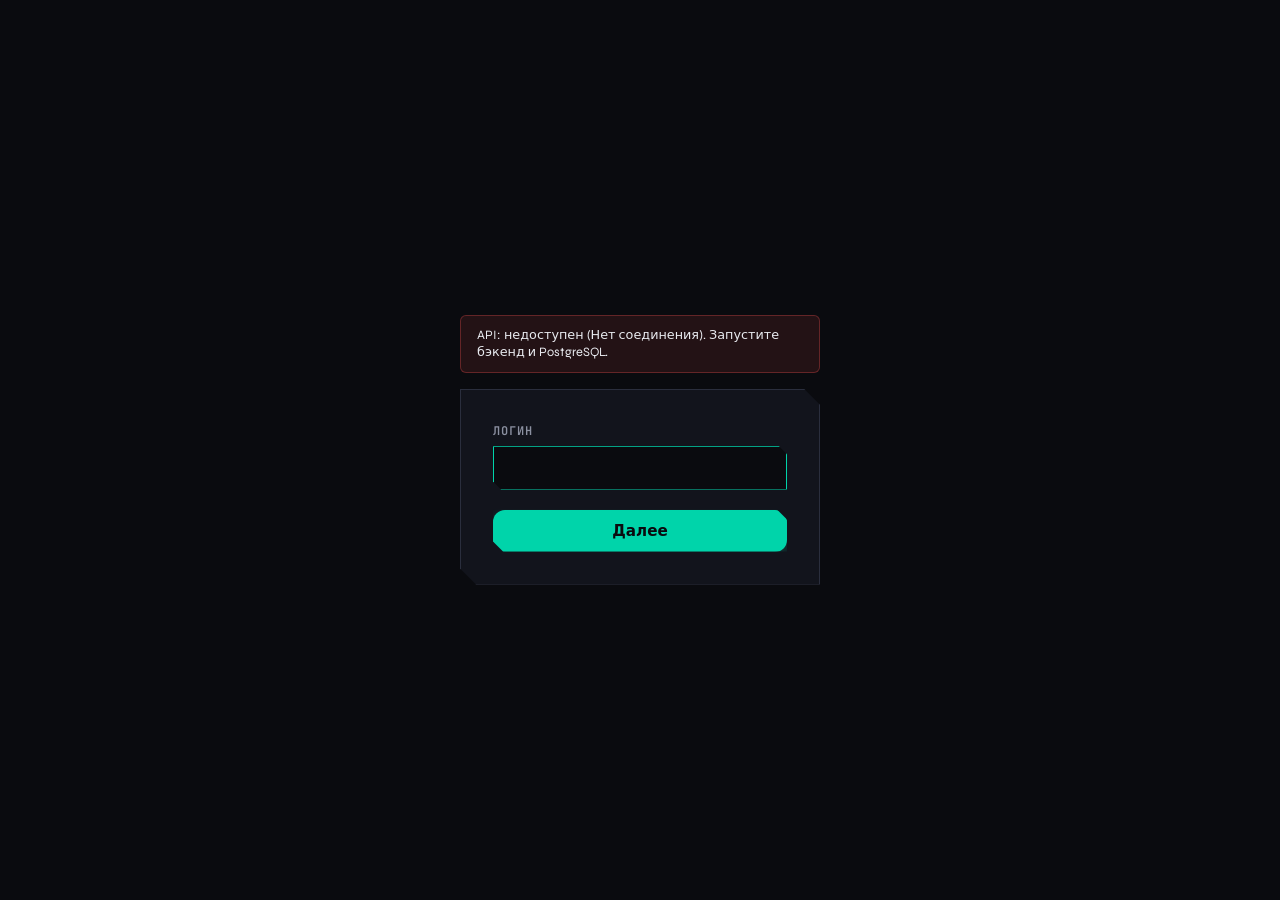
==== index.html @ 4bf320d9 "Initial admin.gosloto.xyz static site for GitHub Pages Co-authored-by: Cursor <cursoragent@cursor.co" ====
<!DOCTYPE html>
<html lang="ru">
  <head>
    <meta charset="UTF-8" />
    <meta name="viewport" content="width=device-width, initial-scale=1.0" />
    <title>GOSLOTO.XYZ — Сервис управления</title>
    <link rel="preconnect" href="https://fonts.googleapis.com">
    <link rel="preconnect" href="https://fonts.gstatic.com" crossorigin>
    <link href="https://fonts.googleapis.com/css2?family=JetBrains+Mono:wght@400;600&family=Syne:wght@400;600;700;800&display=swap" rel="stylesheet">
    <script type="module" crossorigin src="/assets/index-6CZXKAz1.js"></script>
    <link rel="stylesheet" crossorigin href="/assets/index-D7310Aol.css">
  </head>
  <body>
    <div id="root"></div>
  </body>
</html>
---- assets/index-D7310Aol.css ----
._wrap_2dj48_3{--bg: #0c0d10;--surface: #14161c;--surface2: #1a1d26;--border: #2a2e3a;--text: #e6e8ec;--textMuted: #7a7f8c;--accent: #00d4ff;--accentDim: #00a8cc;--fontDisplay: "Syne", system-ui, sans-serif;--fontMono: "JetBrains Mono", monospace;min-height:100vh;background:var(--bg);color:var(--text);font-family:var(--fontDisplay)}._header_2dj48_39{position:fixed;top:0;left:0;right:0;z-index:100;display:flex;align-items:center;justify-content:space-between;padding:1rem 2rem;background:#0c0d10d9;-webkit-backdrop-filter:blur(12px);backdrop-filter:blur(12px);border-bottom:1px solid var(--border)}._logo_2dj48_69{font-weight:800;font-size:1.1rem;letter-spacing:.12em;color:var(--accent)}._nav_2dj48_83{display:flex;align-items:center;gap:1.5rem}._link_2dj48_95{color:var(--textMuted);font-size:.9rem;font-family:var(--fontMono)}._link_2dj48_95:hover{color:var(--accent);text-decoration:none}._cta_2dj48_117{padding:.5rem 1rem;background:var(--accent);color:var(--bg);font-weight:700;font-size:.85rem;letter-spacing:.05em}._cta_2dj48_117:hover{background:var(--accentDim);color:var(--bg);text-decoration:none}._muted_2dj48_147{color:var(--textMuted);font-size:.85rem;font-family:var(--fontMono)}._hero_2dj48_161{position:relative;min-height:100vh;display:flex;flex-direction:column;align-items:center;justify-content:center;padding:6rem 1.5rem 4rem;overflow:hidden}._heroBg_2dj48_183{position:absolute;top:0;right:0;bottom:0;left:0;pointer-events:none}._polygon_2dj48_195{position:absolute;border:1px solid var(--border);opacity:.4;animation:_polygonFloat_2dj48_1 14s ease-in-out infinite}._polygon_2dj48_195[data-polygon="1"]{width:280px;height:280px;top:10%;left:5%;clip-path:polygon(50% 0%,100% 38%,82% 100%,18% 100%,0% 38%);animation-delay:0s}._polygon_2dj48_195[data-polygon="2"]{width:180px;height:180px;bottom:20%;right:10%;clip-path:polygon(50% 0%,100% 50%,50% 100%,0% 50%);animation-delay:-4s}._polygon_2dj48_195[data-polygon="3"]{width:120px;height:120px;top:50%;right:25%;clip-path:polygon(30% 0%,70% 0%,100% 50%,70% 100%,30% 100%,0% 50%);animation-delay:-8s}@keyframes _polygonFloat_2dj48_1{0%,to{transform:translate(0) rotate(0);opacity:.35}33%{transform:translate(15px,-20px) rotate(5deg);opacity:.5}66%{transform:translate(-10px,15px) rotate(-3deg);opacity:.4}}._title_2dj48_275{position:relative;z-index:1;margin:0 0 1rem;font-size:clamp(2.5rem,10vw,5rem);font-weight:800;line-height:1.05;letter-spacing:-.03em;text-align:center}._titleLine_2dj48_297{display:block;animation:_titleReveal_2dj48_1 1s cubic-bezier(.22,1,.36,1) backwards}._titleLine_2dj48_297:nth-child(1){animation-delay:.15s}._titleLine_2dj48_297:nth-child(2){color:var(--accent);animation-delay:.35s}@keyframes _titleReveal_2dj48_1{0%{opacity:0;transform:translateY(1.2em)}to{opacity:1;transform:translateY(0)}}._subtitle_2dj48_341{position:relative;z-index:1;max-width:32ch;margin:0 0 1.5rem;font-size:1.05rem;color:var(--textMuted);text-align:center;animation:_titleReveal_2dj48_1 .8s cubic-bezier(.22,1,.36,1) .5s backwards}._badge_2dj48_363{position:relative;z-index:1;font-family:var(--fontMono);font-size:.8rem;color:var(--accent);margin:0 0 1rem;animation:_titleReveal_2dj48_1 .6s .7s backwards}._badgeError_2dj48_383{position:relative;z-index:1;font-family:var(--fontMono);font-size:.8rem;color:#ff6b6b;margin:0 0 1rem;animation:_titleReveal_2dj48_1 .6s .7s backwards}._actions_2dj48_403{position:relative;z-index:1;display:flex;gap:1rem;animation:_titleReveal_2dj48_1 .7s .85s backwards}._button_2dj48_419{padding:.9rem 1.75rem;background:var(--accent);color:var(--bg);font-weight:700;font-size:.95rem;clip-path:polygon(0 0,calc(100% - 12px) 0,100% 12px,100% 100%,12px 100%,0 calc(100% - 12px));transition:transform .2s,box-shadow .2s}._button_2dj48_419:hover{transform:translateY(-2px);box-shadow:0 0 30px #00d4ff59;color:var(--bg);text-decoration:none}._buttonSecondary_2dj48_453{padding:.9rem 1.75rem;background:transparent;color:var(--text);border:2px solid var(--border);font-weight:700;font-size:.95rem;clip-path:polygon(0 0,calc(100% - 12px) 0,100% 12px,100% 100%,12px 100%,0 calc(100% - 12px));transition:border-color .2s,color .2s}._buttonSecondary_2dj48_453:hover{border-color:var(--accent);color:var(--accent);text-decoration:none}._section_2dj48_489{padding:5rem 2rem;opacity:0;transform:translateY(48px);transition:opacity .9s cubic-bezier(.22,1,.36,1),transform .9s cubic-bezier(.22,1,.36,1)}._section_2dj48_489._visible_2dj48_503{opacity:1;transform:translateY(0)}._sectionDark_2dj48_513{background:var(--surface);border-top:1px solid var(--border);border-bottom:1px solid var(--border)}._sectionInner_2dj48_525{max-width:1000px;margin:0 auto}._sectionTitle_2dj48_535{margin:0 0 2.5rem;font-size:clamp(1.5rem,4vw,2.25rem);font-weight:800;letter-spacing:-.02em;text-align:center;color:var(--text)}._sectionTitle_2dj48_535:after{content:"";display:block;width:48px;height:3px;margin:.75rem auto 0;background:var(--accent);clip-path:polygon(0 0,100% 0,100% 100%,0 100%);transform:scaleX(0);transform-origin:center;transition:transform .8s cubic-bezier(.22,1,.36,1) .2s}._section_2dj48_489._visible_2dj48_503 ._sectionTitle_2dj48_535:after{transform:scaleX(1)}._manifestGrid_2dj48_589{display:grid;grid-template-columns:repeat(auto-fit,minmax(260px,1fr));gap:1.5rem;margin-bottom:2rem}._manifestCard_2dj48_603{padding:1.5rem;background:var(--surface);border:1px solid var(--border);clip-path:polygon(0 0,calc(100% - 16px) 0,100% 16px,100% 100%,16px 100%,0 calc(100% - 16px));transition:border-color .3s,transform .3s}._manifestCard_2dj48_603:hover{border-color:var(--accent);transform:translateY(-4px)}._section_2dj48_489._visible_2dj48_503 ._manifestCard_2dj48_603{animation:_cardReveal_2dj48_1 .7s cubic-bezier(.22,1,.36,1) backwards}._section_2dj48_489._visible_2dj48_503 ._manifestCard_2dj48_603:nth-child(1){animation-delay:.1s}._section_2dj48_489._visible_2dj48_503 ._manifestCard_2dj48_603:nth-child(2){animation-delay:.25s}._section_2dj48_489._visible_2dj48_503 ._manifestCard_2dj48_603:nth-child(3){animation-delay:.4s}@keyframes _cardReveal_2dj48_1{0%{opacity:0;transform:translateY(24px)}to{opacity:1;transform:translateY(0)}}._manifestLabel_2dj48_667{display:block;font-family:var(--fontMono);font-size:.75rem;font-weight:600;letter-spacing:.12em;text-transform:uppercase;color:var(--accent);margin-bottom:.75rem}._manifestValue_2dj48_689{margin:0;font-size:.95rem;line-height:1.6;color:var(--textMuted)}._manifestValue_2dj48_689 strong{color:var(--text)}._manifestFootnote_2dj48_711{text-align:center;font-family:var(--fontMono);font-size:.85rem;color:var(--textMuted);margin:0}._field_2dj48_729{display:flex;flex-direction:column;gap:.25rem}._fieldLabel_2dj48_741{font-family:var(--fontMono);font-size:.7rem;font-weight:600;letter-spacing:.1em;text-transform:uppercase;color:var(--textMuted)}._fieldValue_2dj48_759{font-size:1.05rem;font-weight:600;color:var(--text)}._fieldsGrid_2dj48_771{display:grid;grid-template-columns:repeat(auto-fit,minmax(200px,1fr));gap:1.5rem 2rem}._skillsGrid_2dj48_785{display:grid;grid-template-columns:repeat(auto-fit,minmax(140px,1fr));gap:1rem}._skillPolygon_2dj48_797{padding:1.25rem;background:var(--surface);border:1px solid var(--border);clip-path:polygon(50% 0%,100% 25%,100% 75%,50% 100%,0% 75%,0% 25%);display:flex;flex-direction:column;align-items:center;gap:.5rem;transition:border-color .3s,transform .3s,box-shadow .3s;opacity:0;transform:scale(.85)}._section_2dj48_489._visible_2dj48_503 ._skillPolygon_2dj48_797{animation:_skillReveal_2dj48_1 .6s cubic-bezier(.22,1,.36,1) forwards}._skillPolygon_2dj48_797:hover{border-color:var(--accent);transform:scale(1.05);box-shadow:0 0 25px #00d4ff26}._skillLabel_2dj48_845{font-family:var(--fontMono);font-size:.8rem;font-weight:600;color:var(--textMuted)}._skillValue_2dj48_859{font-size:1.25rem;font-weight:800;color:var(--accent)}@keyframes _skillReveal_2dj48_1{to{opacity:1;transform:scale(1)}}._projectsGrid_2dj48_887{display:grid;grid-template-columns:repeat(auto-fit,minmax(280px,1fr));gap:1.5rem}._projectCard_2dj48_899{padding:1.5rem;background:var(--surface2);border:1px solid var(--border);clip-path:polygon(0 0,calc(100% - 14px) 0,100% 14px,100% 100%,14px 100%,0 calc(100% - 14px));display:flex;flex-direction:column;gap:1rem;transition:border-color .3s,transform .3s}._projectCard_2dj48_899:hover{border-color:var(--accent);transform:translateY(-4px)}._authDesc_2dj48_933{text-align:center;color:var(--textMuted);font-size:.95rem;margin:0 0 2rem}._authLinks_2dj48_947{display:flex;justify-content:center;gap:1.5rem;flex-wrap:wrap}._authCard_2dj48_961{display:flex;flex-direction:column;align-items:center;gap:.35rem;padding:2rem 3rem;background:var(--surface);border:1px solid var(--border);clip-path:polygon(0 0,calc(100% - 20px) 0,100% 20px,100% 100%,20px 100%,0 calc(100% - 20px));transition:border-color .3s,transform .3s,box-shadow .3s}._authCard_2dj48_961:hover{border-color:var(--accent);transform:translateY(-6px);box-shadow:0 12px 40px #00d4ff1f;text-decoration:none;color:inherit}._authCardLabel_2dj48_1001{font-family:var(--fontMono);font-size:.7rem;letter-spacing:.12em;text-transform:uppercase;color:var(--textMuted)}._authCardValue_2dj48_1017{font-size:1.25rem;font-weight:700;color:var(--accent)}._footer_2dj48_1031{display:flex;align-items:center;justify-content:space-between;padding:1.25rem 2rem;border-top:1px solid var(--border);font-size:.9rem}._footerLogo_2dj48_1049{font-weight:800;letter-spacing:.08em;color:var(--accent)}@media (max-width: 768px){._hero_2dj48_161{padding:5rem 1rem 3rem}._section_2dj48_489{padding:3.5rem 1rem}._fieldsGrid_2dj48_771{grid-template-columns:1fr 1fr}._skillsGrid_2dj48_785{grid-template-columns:repeat(2,1fr)}._footer_2dj48_1031{flex-direction:column;gap:.5rem;text-align:center}}._primary_hu89f_1{background:var(--accent, #00d4aa);color:#0a0b0f;border:none;border-radius:var(--ui-radius, 12px);padding:12px 24px;font-size:16px;font-weight:600;cursor:pointer;transition:transform .2s ease-out,box-shadow .2s ease-out;box-shadow:0 4px 12px #00d4aa40}._primary_hu89f_1:hover:not(:disabled){filter:brightness(1.05)}._primary_hu89f_1:disabled{opacity:.6;cursor:not-allowed}._ghost_hu89f_45{background:transparent;color:var(--text-muted);border:1px solid var(--border);border-radius:var(--ui-radius, 12px);padding:12px 20px;font-size:15px;cursor:pointer}._ghost_hu89f_45:hover:not(:disabled){border-color:var(--ui-border-hover);color:var(--text)}._button_hu89f_75:active:not(:disabled){transform:scale(.96)}._spring_hu89f_83{animation:_spring_hu89f_83 .3s ease-out}@keyframes _spring_hu89f_83{0%{transform:scale(1)}50%{transform:scale(1.06)}to{transform:scale(1)}}._wrap_t1sdc_1{display:flex;flex-direction:column;align-items:center;gap:12px}._loader_t1sdc_15{display:flex;align-items:center;gap:8px}._dot_t1sdc_27{width:10px;height:10px;border-radius:50%;background:var(--accent, #00d4aa);animation:_wave_t1sdc_1 1.2s ease-in-out infinite}._dot_t1sdc_27:nth-child(1){animation-delay:0s}._dot_t1sdc_27:nth-child(2){animation-delay:.15s}._dot_t1sdc_27:nth-child(3){animation-delay:.3s}._label_t1sdc_67{font-size:14px;color:var(--text-muted)}@keyframes _wave_t1sdc_1{0%,60%,to{transform:translateY(0);opacity:.3}30%{transform:translateY(-10px);opacity:1}}._toast_19zrz_1{position:fixed;bottom:24px;left:50%;transform:translate(-50%) translateY(120%);animation:_slideUp_19zrz_1 .45s cubic-bezier(.68,-.55,.265,1.35) forwards;min-width:280px;max-width:min(420px,92vw);border-radius:var(--ui-radius-lg, 18px);background:var(--ui-surface, #1a1a1e);border:1px solid var(--ui-border);padding:16px 40px 16px 20px;box-shadow:0 8px 32px #00000073;z-index:10000;overflow:hidden}._success_19zrz_35{border-color:#00d4aa59}._error_19zrz_43{border-color:#ff6b6b73}._content_19zrz_51{display:flex;flex-direction:column;gap:4px}._title_19zrz_63{font-weight:600;color:var(--ui-text);font-size:15px}._message_19zrz_75{font-size:13px;color:var(--ui-text-muted)}._close_19zrz_85{position:absolute;top:8px;right:10px;background:none;border:none;color:var(--ui-text-faint);font-size:20px;line-height:1;cursor:pointer;padding:4px}._close_19zrz_85:hover{color:var(--ui-text)}._progress_19zrz_119{position:absolute;bottom:0;left:0;height:3px;width:100%;background:var(--ui-border);animation:_shrink_19zrz_1 4s linear forwards}._success_19zrz_35 ._progress_19zrz_119{background:linear-gradient(90deg,var(--accent),transparent)}._error_19zrz_43 ._progress_19zrz_119{background:linear-gradient(90deg,var(--danger, #ff6b6b),transparent)}@keyframes _slideUp_19zrz_1{to{transform:translate(-50%) translateY(0)}}@keyframes _shrink_19zrz_1{0%{width:100%}to{width:0%}}.toast-stack{pointer-events:none}.toast-stack ._toast_19zrz_1{pointer-events:auto}.toast-stack ._toast_19zrz_1:not(:last-child){display:none}._card_bpumm_1{position:relative;display:flex;flex-direction:column;align-items:flex-start;text-align:left;overflow:hidden;padding:20px;border-radius:var(--ui-radius-lg, 18px);border:1px solid var(--ui-border);background:var(--ui-surface);color:inherit;text-decoration:none;cursor:pointer;transition:border-color .2s ease,transform .2s ease}._card_bpumm_1:hover{border-color:var(--ui-border-hover);transform:translateY(-2px)}._spot_bpumm_45{position:absolute;width:280px;height:280px;border-radius:50%;background:radial-gradient(circle,rgba(0,212,170,.12) 0%,transparent 70%);transform:translate(-50%,-50%);pointer-events:none;opacity:0;transition:opacity .3s ease}._card_bpumm_1:hover ._spot_bpumm_45{opacity:1}._icon_bpumm_77{font-size:24px;margin-bottom:12px}._title_bpumm_87{font-size:16px;font-weight:600;color:var(--text);margin-bottom:6px}._desc_bpumm_101{font-size:13px;color:var(--text-muted);line-height:1.5}._field_1equo_1{display:flex;flex-direction:column;gap:8px;width:100%}._track_1equo_15{height:4px;border-radius:100px;background:var(--ui-border);overflow:hidden}._bar_1equo_29{height:100%;border-radius:100px;transition:width .4s ease,background .4s ease}._label_1equo_41{font-size:12px;min-height:16px}._wrap_rj2sf_1{min-height:100vh;display:flex;flex-direction:column;align-items:center;justify-content:center;padding:2rem;gap:1rem;background:var(--bg)}._statusBanner_rj2sf_12,._statusBannerOk_rj2sf_13,._statusBannerWarn_rj2sf_14,._statusBannerError_rj2sf_15{width:100%;max-width:360px;padding:.65rem 1rem;font-size:.8rem;line-height:1.35;border-radius:6px;border:1px solid var(--border);color:var(--text)}._statusBanner_rj2sf_12{background:var(--surface2)}._statusBannerOk_rj2sf_13{background:#3c8c5026;border-color:#3c8c5073}._statusBannerWarn_rj2sf_14{background:#c88c3c26;border-color:#c88c3c66}._statusBannerError_rj2sf_15{background:#b43c3c26;border-color:#b43c3c73}._card_rj2sf_45{width:100%;max-width:360px;padding:2rem;background:var(--surface);border:1px solid var(--border);clip-path:polygon(0 0,calc(100% - 16px) 0,100% 16px,100% 100%,16px 100%,0 calc(100% - 16px))}._form_rj2sf_54{display:flex;flex-direction:column;gap:1.25rem}._field_rj2sf_60{display:flex;flex-direction:column;gap:.4rem}._fieldLabel_rj2sf_66{font-family:var(--font-mono);font-size:.75rem;font-weight:600;letter-spacing:.08em;text-transform:uppercase;color:var(--text-muted)}._input_rj2sf_75{padding:.7rem .9rem;background:var(--bg);border:1px solid var(--border);color:var(--text);font-size:1rem;font-family:inherit;clip-path:polygon(0 0,calc(100% - 8px) 0,100% 8px,100% 100%,8px 100%,0 calc(100% - 8px))}._input_rj2sf_75:focus{outline:none;border-color:var(--accent)}._error_rj2sf_90{color:var(--danger);font-size:.85rem;margin:0}._button_rj2sf_96{padding:.75rem 1rem;background:var(--accent);color:var(--bg);border:none;font-weight:700;font-size:.95rem;clip-path:polygon(0 0,calc(100% - 10px) 0,100% 10px,100% 100%,10px 100%,0 calc(100% - 10px));cursor:pointer}._button_rj2sf_96:hover:not(:disabled){filter:brightness(1.1)}._button_rj2sf_96:disabled{opacity:.7;cursor:not-allowed}._row_rj2sf_116{display:flex;gap:.75rem;align-items:center}._back_rj2sf_122{padding:.75rem 1rem;background:transparent;color:var(--text-muted);border:1px solid var(--border);font-size:.9rem;font-family:inherit;clip-path:polygon(0 0,calc(100% - 8px) 0,100% 8px,100% 100%,8px 100%,0 calc(100% - 8px));cursor:pointer}._back_rj2sf_122:hover{color:var(--text);border-color:var(--text-muted)}._wrap_2n6bo_1{display:inline-flex;align-items:center;gap:.25rem;flex-shrink:0}._wrapCompact_2n6bo_15{display:inline-flex;align-items:center;gap:2px;flex-shrink:0}._iconMuted_2n6bo_29{display:inline-flex;color:var(--danger, #ef4444);opacity:.95}._iconOn_2n6bo_41{display:inline-flex;color:var(--success, #22c55e);opacity:.9}._pageTitle_1op48_1{margin:0 0 1.5rem;font-size:1.5rem}._error_1op48_11{color:var(--danger);margin-bottom:1rem}._success_1op48_21{color:var(--success, #22c55e);margin-bottom:1rem}._muted_1op48_31{color:var(--text-muted)}._section_1op48_39{margin-top:2rem}._sectionTitle_1op48_47{font-size:1.1rem;margin:0 0 1rem}._createForm_1op48_57{display:flex;gap:1rem;flex-wrap:wrap;align-items:flex-end}._field_1op48_71{display:flex;flex-direction:column;gap:.25rem}._fieldLabel_1op48_83{font-size:.9rem;color:var(--text-muted)}._input_1op48_93{padding:.5rem .75rem;border:1px solid var(--border);border-radius:6px;background:var(--surface);color:var(--text);min-width:180px}._input_1op48_93:focus{outline:none;border-color:var(--accent)}._inputInvalid_1op48_121{border-color:var(--danger)}._button_1op48_129{padding:.5rem 1rem;border-radius:6px;border:1px solid var(--accent);background:var(--accent);color:#fff;cursor:pointer;font-size:.9rem}._button_1op48_129:disabled{opacity:.6;cursor:not-allowed}._buttonSecondary_1op48_159{background:transparent;color:var(--text);border-color:var(--border)}._buttonSecondary_1op48_159:hover{background:var(--surface2)}._buttonDanger_1op48_179{border-color:var(--danger);background:var(--danger);color:#fff}._buttonDanger_1op48_179:hover:not(:disabled){filter:brightness(1.1)}._roleList_1op48_199{display:flex;flex-direction:column;gap:.75rem}._roleCard_1op48_211{display:flex;flex-direction:row;align-items:center;justify-content:space-between;flex-wrap:wrap;gap:1rem;padding:1.25rem 1.5rem;background:var(--surface);border:1px solid var(--border);border-radius:var(--radius)}._roleInfo_1op48_237{display:flex;flex-direction:column;gap:.35rem}._roleNameRow_1op48_249{display:flex;align-items:center;gap:.5rem;flex-wrap:wrap}._roleName_1op48_249{font-weight:600;font-size:1.05rem}._roleSlug_1op48_273{color:var(--text-muted);font-size:.9rem;font-family:var(--font-mono, monospace)}._badge_1op48_285{font-size:.7rem;padding:.15rem .45rem;border-radius:4px;font-weight:500}._badgeSystem_1op48_299{background:var(--surface2);color:var(--text-muted);border:1px solid var(--border)}._badgeCustom_1op48_311{background:rgba(var(--accent-rgb, 59, 130, 246),.15);color:var(--accent);border:1px solid var(--accent)}._roleMeta_1op48_323{font-size:.85rem;color:var(--text-muted)}._roleActions_1op48_333{display:flex;gap:.5rem;flex-wrap:wrap}._modalOverlay_1op48_345{position:fixed;top:0;right:0;bottom:0;left:0;background:#0006;display:flex;align-items:center;justify-content:center;z-index:200}._modal_1op48_345{background:var(--surface);border:1px solid var(--border);border-radius:var(--radius);padding:1.5rem;min-width:320px;max-width:90vw;max-height:90vh;display:flex;flex-direction:column}._modalTitle_1op48_389{margin:0 0 1rem;font-size:1.2rem}._modalBody_1op48_399{flex:1;overflow:auto;margin-bottom:1rem}._modalActions_1op48_411{display:flex;gap:.5rem;flex-shrink:0}._permissionSearch_1op48_423{margin-bottom:1rem}._permissionSearch_1op48_423 input{width:100%;padding:.5rem .75rem;border:1px solid var(--border);border-radius:6px;background:var(--surface);color:var(--text)}._permissionList_1op48_449{max-height:50vh;overflow:auto}._permissionGroup_1op48_459{margin-bottom:1.25rem}._groupHeader_1op48_467{display:flex;align-items:center;justify-content:space-between;gap:.5rem;margin-bottom:.5rem;padding-bottom:.35rem;border-bottom:1px solid var(--border)}._groupName_1op48_487{font-size:.85rem;font-weight:600;color:var(--accent)}._groupActions_1op48_499{display:flex;gap:.35rem}._groupAction_1op48_499{font-size:.75rem;padding:.2rem .5rem;border:none;background:transparent;color:var(--text-muted);cursor:pointer;border-radius:4px}._groupAction_1op48_499:hover{background:var(--surface2);color:var(--text)}._permissionItems_1op48_539{list-style:none;padding:0;margin:0}._permissionItem_1op48_539{padding:.35rem 0}._permissionItem_1op48_539 label{display:flex;align-items:center;gap:.5rem;cursor:pointer;font-size:.9rem}._permissionItem_1op48_539 input{margin:0}._editForm_1op48_583{display:flex;flex-direction:column;gap:1rem}._editForm_1op48_583 ._field_1op48_71{min-width:0}._editForm_1op48_583 ._input_1op48_93{min-width:0;width:100%}._deleteConfirmText_1op48_613{margin:0 0 1rem;color:var(--text-muted)}._deleteConfirmName_1op48_623{font-weight:600;color:var(--text)}._usersPage_8rihc_1{max-width:960px;margin:0 auto;padding:0 .25rem 2rem}._pageTitle_8rihc_7{margin:0 0 1.5rem;font-size:1.5rem}._error_8rihc_12{color:var(--danger);margin-bottom:1rem}._success_8rihc_17{color:var(--success, #22c55e);margin-bottom:1rem}._muted_8rihc_22{color:var(--text-muted)}._section_8rihc_26{margin-top:2rem}._sectionTitle_8rihc_30{font-size:1.1rem;margin:0 0 1rem}._userList_8rihc_35{display:flex;flex-direction:column;gap:.75rem}._userCard_8rihc_41{display:flex;flex-direction:column;align-items:stretch;gap:1rem;padding:1.25rem 1.5rem;background:var(--surface);border:1px solid var(--border);border-radius:var(--radius)}@media (min-width: 720px){._userCard_8rihc_41{flex-direction:row;align-items:flex-start;justify-content:space-between;gap:1.25rem}}._userCardMain_8rihc_61{display:flex;flex-direction:row;align-items:flex-start;gap:1rem;min-width:0;flex:1}._userCardActions_8rihc_70{display:flex;flex-direction:column;align-items:stretch;gap:.75rem;flex-shrink:0}@media (min-width: 720px){._userCardActions_8rihc_70{align-items:flex-end;max-width:min(100%,420px)}}._userAvatarWrap_8rihc_85{flex-shrink:0}._userAvatarWrap_8rihc_85 ._userAvatar_8rihc_85{width:40px;height:40px;border-radius:50%;-o-object-fit:cover;object-fit:cover}._avatarActions_8rihc_96{display:flex;gap:.35rem;flex-wrap:wrap}._buttonSmall_8rihc_102{padding:.35rem .6rem;font-size:.8rem;border-radius:4px;border:1px solid var(--border);background:var(--surface2);color:var(--text);cursor:pointer}._buttonSmall_8rihc_102:hover{background:var(--accent);color:#fff;border-color:var(--accent)}._buttonSmall_8rihc_102._buttonDanger_8rihc_118:hover{background:var(--danger);border-color:var(--danger)}._userInfo_8rihc_123{display:flex;flex-direction:column;gap:.35rem}._userEmail_8rihc_129{font-weight:600;font-size:1rem}._userName_8rihc_134{font-size:.9rem;color:var(--text-muted)}._userMeta_8rihc_139{font-size:.85rem;color:var(--text-muted)}._roleLabel_8rihc_144{font-size:.9rem;color:var(--text-muted)}._roleSelect_8rihc_149{padding:.5rem .75rem;border-radius:6px;border:1px solid var(--border);background:var(--surface);color:var(--text);min-width:180px;font-size:.9rem}._roleSelect_8rihc_149:focus{outline:none;border-color:var(--accent)}._button_8rihc_102{padding:.5rem 1rem;border-radius:6px;border:1px solid var(--border);background:transparent;color:var(--text);cursor:pointer;font-size:.9rem}._button_8rihc_102:hover:not(:disabled){background:var(--surface2)}._button_8rihc_102:disabled{opacity:.6;cursor:not-allowed}._buttonDanger_8rihc_118{border-color:var(--danger);color:var(--danger)}._buttonDanger_8rihc_118:hover:not(:disabled){background:#ef44441a}._loadingHint_8rihc_192{font-size:.85rem;color:var(--text-muted)}._empty_8rihc_197{padding:2rem;text-align:center;color:var(--text-muted);background:var(--surface);border:1px dashed var(--border);border-radius:var(--radius)}._createSection_8rihc_207{margin-bottom:2rem}._createForm_8rihc_211{display:grid;grid-template-columns:repeat(auto-fit,minmax(200px,1fr));gap:1rem;align-items:end}@media (max-width: 479px){._createForm_8rihc_211{grid-template-columns:1fr}}._createForm_8rihc_211 ._buttonPrimary_8rihc_224{justify-self:start}@media (min-width: 640px){._createForm_8rihc_211 ._buttonPrimary_8rihc_224{justify-self:stretch;grid-column:1 / -1;max-width:200px}}._field_8rihc_236{display:flex;flex-direction:column;gap:.25rem}._fieldLabel_8rihc_242{font-size:.9rem;color:var(--text-muted)}._input_8rihc_247{padding:.5rem .75rem;border:1px solid var(--border);border-radius:6px;background:var(--surface);color:var(--text);min-width:160px}._input_8rihc_247:focus{outline:none;border-color:var(--accent)}._buttonPrimary_8rihc_224{padding:.5rem 1rem;border-radius:6px;border:1px solid var(--accent);background:var(--accent);color:#fff;cursor:pointer;font-size:.9rem}._buttonPrimary_8rihc_224:hover:not(:disabled){filter:brightness(1.05)}._buttonPrimary_8rihc_224:disabled{opacity:.6;cursor:not-allowed}._cardActions_8rihc_280{display:flex;align-items:center;gap:.5rem;flex-wrap:wrap}._modalOverlay_8rihc_288{position:fixed;top:0;right:0;bottom:0;left:0;background:#0006;display:flex;align-items:center;justify-content:center;z-index:200}._modal_8rihc_288{background:var(--surface);border:1px solid var(--border);border-radius:var(--radius);padding:1.5rem;min-width:320px;max-width:90vw}._modalTitle_8rihc_307{margin:0 0 1rem;font-size:1.15rem}._modalForm_8rihc_312{display:flex;flex-direction:column;gap:1rem}._modalForm_8rihc_312 ._field_8rihc_236{min-width:0}._modalForm_8rihc_312 ._input_8rihc_247{width:100%;min-width:0}._modalActions_8rihc_327{display:flex;gap:.5rem;margin-top:1rem}._overlay_psto8_1{position:fixed;top:0;right:0;bottom:0;left:0;background:#0006;display:flex;align-items:center;justify-content:center;z-index:200}._modal_psto8_21{background:var(--surface);border:1px solid var(--border);border-radius:var(--radius);padding:1.25rem;min-width:280px;max-width:90vw}._header_psto8_39{display:flex;align-items:center;gap:1rem;margin-bottom:1rem}._avatar_psto8_53{flex-shrink:0;border-radius:50%;-o-object-fit:cover;object-fit:cover}._nameLine_psto8_65{display:flex;flex-direction:column;gap:.2rem;min-width:0}._displayName_psto8_79{font-weight:600;font-size:1rem;color:var(--text)}._email_psto8_91{font-size:.9rem;color:var(--text-muted);word-break:break-all}._section_psto8_103{padding-top:1rem;border-top:1px solid var(--border);margin-top:0}._section_psto8_103:first-child{padding-top:0;border-top:none}._sectionTitle_psto8_125{font-size:.85rem;font-weight:600;color:var(--text-muted);margin:0 0 .5rem;text-transform:uppercase;letter-spacing:.04em}._hint_psto8_143{font-size:.85rem;color:var(--text-muted);margin:0 0 .5rem}._primaryBtn_psto8_155{padding:.4rem .8rem;font-size:.9rem;border-radius:6px;border:1px solid var(--accent);background:var(--accent);color:#fff;cursor:pointer}._primaryBtn_psto8_155:hover:not(:disabled){filter:brightness(1.05)}._secondaryBtn_psto8_183{padding:.4rem .8rem;font-size:.9rem;border-radius:6px;border:1px solid var(--border);background:var(--surface2);color:var(--text);cursor:pointer;margin-left:.5rem}._secondaryBtn_psto8_183:hover:not(:disabled){background:var(--surface)}._friendActions_psto8_213{display:flex;gap:.35rem;flex-wrap:wrap}._statusText_psto8_225{font-size:.9rem;color:var(--text-muted)}._field_psto8_235{margin-bottom:.75rem}._fieldLabel_psto8_243{display:block;font-size:.85rem;color:var(--text-muted);margin-bottom:.25rem}._select_psto8_257{width:100%;max-width:240px;padding:.4rem .6rem;border:1px solid var(--border);border-radius:6px;background:var(--surface);color:var(--text);font-size:.9rem}._dangerBtn_psto8_279{padding:.4rem .8rem;font-size:.9rem;border-radius:6px;border:1px solid var(--danger);background:transparent;color:var(--danger);cursor:pointer}._dangerBtn_psto8_279:hover:not(:disabled){background:var(--danger);color:#fff}._muteBlock_psto8_309{padding-top:1rem;border-top:1px solid var(--border);margin-bottom:1rem}._muteTitle_psto8_321{font-size:.8rem;font-weight:600;color:var(--text-muted);margin-bottom:.5rem}._muteError_psto8_335{color:var(--danger);font-size:.85rem;margin:0 0 .5rem}._muteButtons_psto8_347{display:flex;flex-wrap:wrap;gap:.35rem}._muteBtn_psto8_359,._muteBtnUnmute_psto8_361{padding:.35rem .6rem;font-size:.8rem;border-radius:6px;border:1px solid var(--border);background:var(--surface2);color:var(--text);cursor:pointer}._muteBtn_psto8_359:hover,._muteBtnUnmute_psto8_361:hover{background:var(--accent);color:#fff;border-color:var(--accent)}._muteBtnUnmute_psto8_361{margin-left:.25rem}._actions_psto8_403{display:flex;justify-content:flex-end}._closeBtn_psto8_413{padding:.5rem 1rem;border-radius:6px;border:1px solid var(--border);background:var(--surface2);color:var(--text);cursor:pointer;font-size:.9rem}._closeBtn_psto8_413:hover{background:var(--accent);color:#fff;border-color:var(--accent)}._pageTitle_266qy_1{margin:0 0 1rem;font-size:1.5rem}._toolbar_266qy_6{display:flex;gap:.75rem;flex-wrap:wrap;margin-bottom:1.5rem}._button_266qy_13{padding:.5rem 1rem;border-radius:6px;border:1px solid var(--accent);background:var(--accent);color:#fff;cursor:pointer;font-size:.9rem}._button_266qy_13:hover{filter:brightness(1.05)}._buttonSecondary_266qy_27{background:transparent;color:var(--text);border-color:var(--border)}._buttonSecondary_266qy_27:hover{background:var(--surface2)}._chatList_266qy_37{display:flex;flex-direction:column;gap:.5rem}._chatItem_266qy_43{display:flex;align-items:center;gap:1rem;padding:1rem 1.25rem;background:var(--surface);border:1px solid var(--border);border-radius:var(--radius);text-decoration:none;color:inherit;transition:border-color .2s}._chatItem_266qy_43:hover{border-color:var(--accent)}._chatItemAvatar_266qy_60{flex-shrink:0}._chatItemAvatar_266qy_60 ._avatar_266qy_64,._chatItemAvatar_266qy_60 ._avatarGroup_266qy_65{width:44px;height:44px;border-radius:50%;-o-object-fit:cover;object-fit:cover}._avatarGroup_266qy_65{display:inline-flex;align-items:center;justify-content:center;background:var(--surface2);border:1px solid var(--border);color:var(--text-muted);font-weight:600;font-size:1.1rem}._avatarStack_266qy_83{display:flex;align-items:center;position:relative;width:44px;height:44px}._avatarStackItem_266qy_91{position:absolute;left:0;top:50%;transform:translateY(-50%);border-radius:50%;border:2px solid var(--surface);box-shadow:0 0 0 1px var(--border);padding:0;background:none;cursor:pointer;display:block}._avatarStackItem_266qy_91:hover{opacity:.9}._avatarStackItem_266qy_91:nth-child(1){left:0}._avatarStackItem_266qy_91:nth-child(2){left:10px}._avatarStackItem_266qy_91:nth-child(3){left:20px}._avatarStackItem_266qy_91:nth-child(4){left:28px}._chatItemBody_266qy_114{min-width:0;flex:1}._chatName_266qy_119{font-weight:600;font-size:1rem}._chatMeta_266qy_124{font-size:.85rem;color:var(--text-muted);margin-top:.35rem}._chatLast_266qy_130{font-size:.9rem;color:var(--text-muted);margin-top:.25rem}._muted_266qy_136{color:var(--text-muted)}._empty_266qy_140{padding:2rem;text-align:center;color:var(--text-muted);background:var(--surface);border:1px dashed var(--border);border-radius:var(--radius)}._error_266qy_149{color:var(--danger);margin-bottom:1rem}._roomHeader_266qy_155{display:flex;align-items:center;justify-content:space-between;flex-wrap:wrap;gap:.75rem;margin-bottom:1rem;padding-bottom:.75rem;border-bottom:1px solid var(--border)}._roomTitle_266qy_166{margin:0;font-size:1.2rem}._topicTabs_266qy_171{display:flex;gap:.35rem;flex-wrap:wrap;margin-bottom:1rem}._topicTab_266qy_171{padding:.4rem .75rem;border-radius:6px;border:1px solid var(--border);background:var(--surface);color:var(--text);cursor:pointer;font-size:.9rem}._topicTab_266qy_171:hover{background:var(--surface2)}._topicTabActive_266qy_192{border-color:var(--accent);background:var(--accent);color:#fff}._messagesWrap_266qy_198{min-height:300px;max-height:60vh;overflow:auto;padding:1rem 0;display:flex;flex-direction:column;gap:.75rem}._messageRow_266qy_208{display:flex;align-items:flex-end;gap:.5rem;width:100%}._messageRowOwn_266qy_215{flex-direction:row-reverse}._messageRowSelected_266qy_219 ._message_266qy_198{box-shadow:0 0 0 2px var(--accent)}._messageRow_266qy_208{cursor:pointer}._messageRow_266qy_208:hover ._message_266qy_198{border-color:var(--accent)}._messageAvatar_266qy_231{flex-shrink:0;width:36px;height:36px;padding:0;border:none;background:none;cursor:pointer;border-radius:50%;display:block}._messageRow_266qy_208 ._messageAvatar_266qy_231:hover{opacity:.9}._messageAvatarImg_266qy_247{width:36px;height:36px;border-radius:50%;-o-object-fit:cover;object-fit:cover}._messageRow_266qy_208 ._messageAvatarPlaceholder_266qy_254{width:36px;height:36px;flex-shrink:0}._message_266qy_198{padding:.6rem 1rem;background:var(--surface);border:1px solid var(--border);border-radius:var(--radius);max-width:85%;min-width:0}._messageRowOwn_266qy_215 ._message_266qy_198{align-self:flex-end}._messageOwn_266qy_273{background:rgba(var(--accent-rgb, 59, 130, 246),.15);border-color:var(--accent)}._messageSender_266qy_278{font-size:.8rem;color:var(--text-muted);margin-bottom:.25rem}._messageContent_266qy_284{font-size:.95rem;white-space:pre-wrap;word-break:break-word}._messageTime_266qy_290{font-size:.75rem;color:var(--text-muted);margin-top:.25rem}._hiddenFileInput_266qy_296{display:none}._sendForm_266qy_300{display:flex;gap:.5rem;margin-top:1rem;padding-top:1rem;border-top:1px solid var(--border)}._sendInput_266qy_308{flex:1;min-width:0;padding:.5rem .75rem;border:1px solid var(--border);border-radius:6px;background:var(--surface);color:var(--text)}._sendInput_266qy_308:focus{outline:none;border-color:var(--accent)}._backLink_266qy_323{color:var(--text-muted);font-size:.9rem;text-decoration:none;margin-bottom:.5rem;display:inline-block}._backLink_266qy_323:hover{color:var(--accent)}._modalOverlay_266qy_335{position:fixed;top:0;right:0;bottom:0;left:0;background:#0006;display:flex;align-items:center;justify-content:center;z-index:200}._modal_266qy_335{background:var(--surface);border:1px solid var(--border);border-radius:var(--radius);padding:1.5rem;min-width:320px;max-width:90vw;max-height:90vh;overflow:auto}._modalTitle_266qy_356{margin:0 0 1rem;font-size:1.15rem}._field_266qy_361{margin-bottom:1rem}._fieldLabel_266qy_365{display:block;font-size:.9rem;color:var(--text-muted);margin-bottom:.25rem}._input_266qy_372{width:100%;padding:.5rem .75rem;border:1px solid var(--border);border-radius:6px;background:var(--surface);color:var(--text)}._modalActions_266qy_381{display:flex;gap:.5rem;margin-top:1rem}._userList_266qy_387{max-height:200px;overflow:auto;margin-top:.5rem}._userOption_266qy_393{padding:.4rem 0;display:flex;align-items:center;gap:.5rem;cursor:pointer}._userOption_266qy_393 input{margin:0}._sectionTitle_266qy_405{font-size:1rem;margin:0 0 .5rem}._participantsList_266qy_410{margin:.5rem 0 1rem}._manageSection_266qy_414{padding:1rem 0;border-bottom:1px solid var(--border);margin-bottom:0}._manageSection_266qy_414:last-of-type{border-bottom:none;padding-bottom:0}._participantRow_266qy_425{display:flex;align-items:center;gap:.75rem;justify-content:space-between;padding:.5rem 0;border-bottom:1px solid var(--border)}._participantRow_266qy_425:last-child{border-bottom:none}._participantAvatarBtn_266qy_438{flex-shrink:0;padding:0;border:none;background:none;cursor:pointer;border-radius:50%;display:block}._participantAvatarBtn_266qy_438:hover{opacity:.9}._participantAvatarPlaceholder_266qy_452{width:36px;height:36px;flex-shrink:0;display:flex;align-items:center;justify-content:center;color:var(--text-muted);font-size:1rem}._participantAvatar_266qy_438{display:block;border-radius:50%;-o-object-fit:cover;object-fit:cover}._participantInfo_266qy_469{flex:1;min-width:0}._participantActions_266qy_474{display:flex;gap:.35rem;flex-wrap:wrap}._participantEmail_266qy_480{font-size:.9rem}._participantRole_266qy_484{font-size:.8rem;color:var(--text-muted)}._mutedBadge_266qy_489{font-size:.8rem;color:var(--danger);margin-left:.5rem}._topicRow_266qy_495{display:flex;align-items:center;justify-content:space-between;padding:.4rem 0;border-bottom:1px solid var(--border)}._card_1doci_1{display:flex;gap:.75rem;padding:.75rem 1rem;margin:.35rem 0;border-radius:var(--radius, 8px);border:1px solid var(--border);background:var(--surface2, rgba(128, 128, 128, .08));max-width:420px}._icon_1doci_12{font-size:1.5rem;line-height:1}._body_1doci_17{flex:1;min-width:0}._name_1doci_22{font-weight:600;word-break:break-all}._meta_1doci_27{font-size:.8rem;color:var(--textMuted);margin-top:.15rem}._progressWrap_1doci_33{margin-top:.5rem;height:6px;background:var(--border);border-radius:3px;position:relative;overflow:hidden}._progressBar_1doci_42{height:100%;background:var(--accent);border-radius:3px;transition:width .15s ease}._progressLabel_1doci_49{display:block;font-size:.75rem;color:var(--textMuted);margin-top:.25rem}._actions_1doci_56{margin-top:.5rem;display:flex;gap:.5rem;flex-wrap:wrap}._btnPrimary_1doci_63,._btnSecondary_1doci_64{font:inherit;font-size:.85rem;padding:.35rem .65rem;border-radius:6px;cursor:pointer;border:1px solid var(--border)}._btnPrimary_1doci_63{background:var(--accent);border-color:var(--accent);color:#fff}._btnPrimary_1doci_63:disabled{opacity:.5;cursor:not-allowed}._btnSecondary_1doci_64{background:transparent;color:var(--text)}._recvList_1doci_89{list-style:none;margin:.5rem 0 0;padding:0;font-size:.75rem;color:var(--textMuted)}._recvItem_1doci_97{padding:.15rem 0}._offlineHint_1doci_101{font-size:.75rem;color:var(--textMuted);width:100%}._pageTitle_16j80_1{margin:0 0 1rem;font-size:1.5rem}._layout_16j80_6{display:grid;grid-template-columns:280px 1fr 260px;gap:1.5rem;min-height:60vh;flex:1;min-width:0}@media (max-width: 900px){._layout_16j80_6{grid-template-columns:1fr}}._bottomPanel_16j80_22{position:fixed;bottom:0;left:0;right:0;display:flex;align-items:center;gap:1rem;padding:.75rem 1.25rem;background:var(--surface);border-top:1px solid var(--border);z-index:10}._bottomPanelLeft_16j80_36{display:flex;align-items:center;gap:.75rem}._panelBtn_16j80_42{display:flex;align-items:center;justify-content:center;width:40px;height:40px;border-radius:50%;border:1px solid var(--border);background:var(--surface2);color:var(--text);cursor:pointer;transition:background .2s,color .2s}._panelBtn_16j80_42:hover{background:var(--surface);border-color:var(--accent);color:var(--accent)}._panelBtnActive_16j80_62{background:var(--accent);border-color:var(--accent);color:#fff}._panelBtnMuted_16j80_68{background:var(--error, #c44);border-color:var(--error, #c44);color:#fff}._soundIndicator_16j80_74{display:flex;align-items:center;gap:.5rem;font-size:.85rem;color:var(--textMuted)}._soundIndicatorBar_16j80_82{width:4px;height:16px;border-radius:2px;background:var(--border);transition:background .2s}._soundIndicatorBar_16j80_82._active_16j80_90{background:var(--accent);animation:_soundPulse_16j80_1 .5s ease-in-out infinite alternate}@keyframes _soundPulse_16j80_1{0%{opacity:.6}to{opacity:1}}._soundIndicatorLabel_16j80_100{min-width:4rem}._serversBlock_16j80_104{background:var(--surface);border:1px solid var(--border);border-radius:var(--radius);padding:1rem}._serversTitle_16j80_111{margin:0 0 .75rem;font-size:.85rem;font-weight:600;color:var(--textMuted);text-transform:uppercase}._serverName_16j80_119{font-weight:600;margin-bottom:.5rem;padding-bottom:.5rem;border-bottom:1px solid var(--border)}._channelList_16j80_126{list-style:none;margin:0;padding:0}._channelRow_16j80_132{margin-bottom:2px}._channelItem_16j80_136{display:flex;align-items:center;justify-content:space-between;gap:.5rem;padding:.5rem .75rem;border-radius:6px}._channelItemWrap_16j80_145{display:flex;flex-direction:column;align-items:stretch}._channelItem_16j80_136:hover,._channelItemActive_16j80_155{background:var(--surface2)}._channelName_16j80_159{display:flex;align-items:center;gap:.5rem;font-size:.95rem}._channelName_16j80_159:before{content:"";width:8px;height:8px;border-radius:50%;background:var(--textMuted)}._channelItemActive_16j80_155 ._channelName_16j80_159:before{background:var(--accent)}._channelBtn_16j80_178{padding:.35rem .65rem;font-size:.8rem;border-radius:6px;border:1px solid var(--border);background:var(--surface);color:var(--text);cursor:pointer}._channelBtn_16j80_178:hover{background:var(--surface2);border-color:var(--accent);color:var(--accent)}._channelBtnJoin_16j80_194{background:var(--accent);border-color:var(--accent);color:#fff}._channelBtnJoin_16j80_194:hover{filter:brightness(1.1)}._channelMembersUnder_16j80_205{list-style:none;padding:0 0 0 1.25rem;border-left:2px solid var(--border);margin:0 0 .25rem .5rem}._channelMemberUnder_16j80_213{display:flex;align-items:center;gap:.5rem;padding:.25rem .5rem;font-size:.85rem;color:var(--text)}._channelMemberUnder_16j80_213:hover{background:var(--surface2);border-radius:4px}._membersBlock_16j80_227{background:var(--surface);border:1px solid var(--border);border-radius:var(--radius);padding:1rem}._activeChannelBlock_16j80_235{background:var(--surface);border:1px solid var(--border);border-radius:var(--radius);padding:1rem;display:flex;flex-direction:column;min-height:200px;flex:1}._activeChannelHead_16j80_246{display:flex;align-items:baseline;flex-wrap:wrap;gap:.5rem .75rem;margin-bottom:.75rem}._activeChannelHead_16j80_246 ._membersTitle_16j80_254{margin-bottom:0}._voiceRtcBadge_16j80_258{font-size:.72rem;font-weight:500;line-height:1.3;max-width:100%}._voiceRtcBadgeOk_16j80_265{color:#4ade80}._voiceRtcBadgeWarn_16j80_269{color:#fbbf24}._voiceRtcBadgeBad_16j80_273{color:var(--danger, #f87171)}._voiceRtcBadgeNeutral_16j80_277{color:var(--textMuted)}._streamsWrap_16j80_281{display:flex;flex-direction:column;gap:.75rem;flex:1;min-height:0}._streamsWrapTheater_16j80_290{position:fixed;top:0;right:0;bottom:0;left:0;z-index:300;background:#000000f0;padding:.75rem 1rem 1rem;margin:0;box-sizing:border-box;display:flex;flex-direction:column;gap:.75rem;max-height:100vh}._streamsWrapTheater_16j80_290 ._streamMain_16j80_304{flex:1;min-height:min(70vh,720px);max-height:none;aspect-ratio:unset}._theaterBar_16j80_311{display:flex;align-items:center;justify-content:space-between;gap:.75rem;flex-shrink:0}._theaterBarTitle_16j80_319{font-size:.85rem;font-weight:600;color:var(--textMuted, #aaa)}._theaterCloseBtn_16j80_325{padding:.35rem .75rem;font-size:.8rem;border-radius:8px;border:1px solid var(--border);background:var(--surface2);color:var(--text);cursor:pointer}._theaterCloseBtn_16j80_325:hover{border-color:var(--accent);color:var(--accent)}._streamHint_16j80_340{margin:0 0 .5rem;padding:.5rem .65rem;font-size:.8rem;line-height:1.35;color:var(--text);background:#c88c3c26;border:1px solid rgba(200,140,60,.35);border-radius:var(--radius)}._streamMain_16j80_304{position:relative;flex:1;min-height:240px;max-height:min(72vh,900px);aspect-ratio:16 / 9;background:var(--bg, #111);border-radius:var(--radius);overflow:hidden}._streamMain_16j80_304>._streamVideoShell_16j80_362{position:absolute;top:0;right:0;bottom:0;left:0}._streamMainPlaceholder_16j80_367{border:1px dashed var(--border);background:var(--surface2, rgba(0, 0, 0, .2))}._activeChannelWaiting_16j80_372{margin:0 0 .75rem;font-size:.9rem;line-height:1.45;color:var(--textMuted)}._activeChannelSkeleton_16j80_379{display:flex;align-items:center;justify-content:center;width:100%;height:100%;min-height:160px;background:linear-gradient(135deg,var(--surface2) 0%,rgba(0,0,0,.25) 100%);border-radius:calc(var(--radius) - 2px)}._skeletonLabel_16j80_390{font-size:.75rem;color:var(--textMuted);text-transform:uppercase;letter-spacing:.06em}._streamThumbsSkeleton_16j80_397{grid-template-columns:repeat(auto-fill,minmax(120px,1fr))}._skeletonThumb_16j80_401{aspect-ratio:16 / 9;min-height:72px;border-radius:var(--radius);background:linear-gradient(90deg,var(--surface2) 0%,rgba(255,255,255,.06) 50%,var(--surface2) 100%);background-size:200% 100%;animation:_skeletonShimmer_16j80_1 1.2s ease-in-out infinite}@keyframes _skeletonShimmer_16j80_1{0%{background-position:100% 0}to{background-position:-100% 0}}._streamVideoShell_16j80_362{position:relative;width:100%;background:var(--bg, #111);border-radius:inherit;overflow:hidden}._streamVideoShell_16j80_362 ._streamVideo_16j80_362{display:block;width:100%;height:100%;-o-object-fit:contain;object-fit:contain}._streamThumb_16j80_397 ._streamVideoShell_16j80_362{aspect-ratio:16 / 9;min-height:72px;flex-shrink:0}._streamVideo_16j80_362{width:100%;height:100%;-o-object-fit:contain;object-fit:contain}._streamOverlay_16j80_451{position:absolute;bottom:0;left:0;right:0;padding:.5rem .75rem;background:linear-gradient(transparent,#000000bf);display:flex;align-items:flex-end;justify-content:space-between;gap:.5rem;flex-wrap:wrap;z-index:2}._streamOverlayLeft_16j80_466{display:flex;flex-direction:column;gap:.35rem;min-width:0;flex:1}._streamSourceToggle_16j80_474{display:flex;flex-wrap:wrap;gap:.3rem;align-items:center}._streamSourceBtn_16j80_481{font-size:.68rem;font-weight:600;padding:.2rem .5rem;border-radius:6px;border:1px solid rgba(255,255,255,.35);background:#0006;color:#fff;cursor:pointer;transition:background .15s,border-color .15s}._streamSourceBtn_16j80_481:hover{background:#ffffff26}._streamSourceBtnActive_16j80_497{background:#78a0ff8c;border-color:#ffffff8c}._streamThumbSourceRow_16j80_502{display:flex;flex-wrap:wrap;gap:3px;justify-content:center;padding:3px 4px 2px;background:#0000008c;border-top:1px solid rgba(255,255,255,.08)}._streamThumbSourceBtn_16j80_512{font-size:.58rem;font-weight:600;padding:.12rem .35rem;border-radius:4px;border:1px solid rgba(255,255,255,.28);background:#282828d9;color:#eee;cursor:pointer;line-height:1.2}._streamThumbSourceBtn_16j80_512:hover{border-color:#ffffff73}._streamThumbSourceBtnActive_16j80_528{background:#78a0ff8c;border-color:#ffffff73;color:#fff}._streamOverlayTitle_16j80_534{display:flex;align-items:center;gap:.45rem;flex-wrap:wrap;min-width:0}._streamBadge_16j80_542{flex-shrink:0;font-size:.65rem;font-weight:700;text-transform:uppercase;letter-spacing:.04em;padding:.15rem .45rem;border-radius:4px;background:#78a0ff8c;color:#fff}._streamBadgeCamera_16j80_554{background:#48a86ca6}._streamOwner_16j80_558{font-size:.85rem;font-weight:600;color:#fff}._streamActions_16j80_564{display:flex;gap:.25rem}._streamBtn_16j80_569{width:36px;height:36px;border:none;border-radius:8px;background:#fff3;color:#fff;cursor:pointer;display:flex;align-items:center;justify-content:center;transition:background .2s}._streamBtn_16j80_569:hover{background:#ffffff59}._streamBtnActive_16j80_587{background:#78a0ff73;box-shadow:inset 0 0 0 1px #ffffff59}._streamThumbs_16j80_397{display:grid;grid-template-columns:repeat(auto-fill,minmax(140px,1fr));gap:.5rem;align-items:start}._streamThumb_16j80_397{min-width:0;padding:0;border:2px solid transparent;border-radius:var(--radius);overflow:hidden;background:var(--surface2);cursor:pointer;display:flex;flex-direction:column;align-items:stretch;transition:border-color .2s}._streamThumb_16j80_397:hover,._streamThumbActive_16j80_617{border-color:var(--accent)}._streamThumbName_16j80_621{font-size:.7rem;padding:.25rem .4rem;background:#00000080;color:#fff;white-space:nowrap;overflow:hidden;text-overflow:ellipsis;display:flex;align-items:center;gap:.25rem}._streamBadgeMini_16j80_634{flex-shrink:0;font-size:.55rem;font-weight:700;text-transform:uppercase;letter-spacing:.03em;padding:.1rem .3rem;border-radius:3px;color:#fff}._streamBadgeMiniScreen_16j80_645{background:#78a0ffbf}._streamBadgeMiniCam_16j80_649{background:#48a86ccc}._streamPlaceholder_16j80_653{position:absolute;top:0;right:0;bottom:0;left:0;z-index:1;display:flex;align-items:center;justify-content:center;background:#0000008c;pointer-events:none}._streamPlaceholderText_16j80_664{font-size:.72rem;font-weight:500;color:#ffffffbf;letter-spacing:.02em}._onlineBlock_16j80_671{background:var(--surface);border:1px solid var(--border);border-radius:var(--radius);padding:1rem}._membersTitle_16j80_254{margin:0 0 .75rem;font-size:.85rem;font-weight:600;color:var(--textMuted);text-transform:uppercase}._memberList_16j80_686{list-style:none;margin:0;padding:0}._memberItem_16j80_692{display:flex;align-items:center;gap:.75rem;padding:.5rem 0;border-bottom:1px solid var(--border);font-size:.9rem}._memberItem_16j80_692:last-child{border-bottom:none}._friendsBlock_16j80_705{background:var(--surface);border:1px solid var(--border);border-radius:var(--radius);padding:1rem}._friendsTitle_16j80_712{margin:0 0 .75rem;font-size:.85rem;font-weight:600;color:var(--textMuted);text-transform:uppercase}._friendList_16j80_720{list-style:none;margin:0;padding:0}._friendItem_16j80_726{display:flex;align-items:center;gap:.75rem;padding:.5rem 0;border-bottom:1px solid var(--border);font-size:.9rem}._friendItem_16j80_726:last-child{border-bottom:none}._emptyHint_16j80_739{color:var(--textMuted);font-size:.9rem;padding:.5rem 0}._loading_16j80_745{color:var(--textMuted);padding:1rem 0}._error_16j80_750{color:var(--error, #c00);padding:.5rem 0;font-size:.9rem}._micHint_16j80_756{color:var(--textMuted, var(--text-muted));font-size:.85rem;margin:0 0 .75rem;max-width:42rem}._codeInline_16j80_763{font-size:.82rem;padding:.1em .35em;border-radius:4px;background:var(--surfaceMuted, rgba(128, 128, 128, .15))}._discordShell_16j80_770{display:flex;align-items:stretch;gap:0;min-height:60vh}._serverRail_16j80_777{flex:0 0 56px;background:var(--surface2, #1a1d24);border:1px solid var(--border);border-radius:var(--radius) 0 0 var(--radius);padding:.5rem 0}._serverRailList_16j80_785{list-style:none;margin:0;padding:0;display:flex;flex-direction:column;align-items:center;gap:.5rem}._serverIconBtn_16j80_795,._serverIconBtnAdd_16j80_796{width:44px;height:44px;border-radius:12px;border:none;cursor:pointer;font-weight:700;font-size:1rem;color:var(--text);background:var(--surface);transition:border-radius .15s,background .15s}._serverIconBtn_16j80_795:hover,._serverIconBtnAdd_16j80_796:hover{background:var(--accent);color:#fff}._serverIconBtnActive_16j80_815{border-radius:14px;outline:2px solid var(--accent)}._serverIconBtnAdd_16j80_796{font-size:1.35rem;line-height:1;color:var(--accent);background:transparent;border:1px dashed var(--border)}._serverBlockHead_16j80_828{display:flex;align-items:center;justify-content:space-between;gap:.5rem;margin-bottom:.5rem}._serverHeadActions_16j80_836{display:flex;gap:.35rem}._headLinkBtn_16j80_841{font-size:.8rem;padding:.25rem .5rem;border-radius:6px;border:1px solid var(--border);background:var(--surface2);color:var(--text);cursor:pointer}._headLinkBtn_16j80_841:hover{border-color:var(--accent);color:var(--accent)}._mainColumn_16j80_856{min-height:320px;background:var(--surface);border:1px solid var(--border);border-radius:var(--radius);padding:0;overflow:hidden}._textChannelPanel_16j80_865{display:flex;flex-direction:column;height:100%;min-height:360px}._textChannelHead_16j80_872{padding:.75rem 1rem;border-bottom:1px solid var(--border);font-weight:600;display:flex;align-items:center;gap:.35rem}._messageList_16j80_881{flex:1;overflow-y:auto;padding:.75rem 1rem;display:flex;flex-direction:column;gap:.75rem}._messageRow_16j80_890{display:flex;gap:.65rem;align-items:flex-start}._messageMeta_16j80_896{font-size:.85rem;display:flex;align-items:baseline;gap:.5rem}._messageTime_16j80_903{color:var(--textMuted);font-size:.75rem;font-weight:400}._messageBody_16j80_909{margin-top:.15rem;white-space:pre-wrap;word-break:break-word}._messageComposer_16j80_915{display:flex;gap:.5rem;padding:.75rem 1rem;border-top:1px solid var(--border);background:var(--surface2)}._messageInput_16j80_923{flex:1;padding:.5rem .65rem;border-radius:8px;border:1px solid var(--border);background:var(--surface);color:var(--text);font:inherit}._categoryBlock_16j80_933{list-style:none;margin:0;padding:0}._categoryHeader_16j80_939{width:100%;text-align:left;padding:.35rem .25rem;margin:.25rem 0 0;border:none;background:transparent;color:var(--textMuted);font-size:.75rem;font-weight:700;text-transform:uppercase;letter-spacing:.04em;cursor:pointer;display:flex;align-items:center;gap:.35rem}._categoryChevron_16j80_957{width:1rem;display:inline-block}._channelListNested_16j80_962{list-style:none;margin:0;padding:0}._chanGlyph_16j80_968{opacity:.65;margin-right:.25rem;font-size:.9rem}._modalBackdrop_16j80_974{position:fixed;top:0;right:0;bottom:0;left:0;background:#00000073;z-index:100;display:flex;align-items:center;justify-content:center;padding:1rem}._modalCard_16j80_985{background:var(--surface);border:1px solid var(--border);border-radius:var(--radius);padding:1.25rem;max-width:420px;width:100%;box-shadow:0 8px 32px #00000040}._modalTitle_16j80_995{margin:0 0 1rem;font-size:1.1rem}._modalLabel_16j80_1000{display:flex;flex-direction:column;gap:.35rem;font-size:.85rem;color:var(--textMuted);margin-bottom:1rem}._modalInput_16j80_1009{padding:.5rem .65rem;border-radius:8px;border:1px solid var(--border);background:var(--surface2);color:var(--text);font:inherit}._modalActions_16j80_1018{display:flex;justify-content:flex-end;gap:.5rem}._modalBtnPrimary_16j80_1024,._modalBtnSecondary_16j80_1025{padding:.45rem .85rem;border-radius:8px;font:inherit;cursor:pointer;border:1px solid var(--border)}._modalBtnSecondary_16j80_1025{background:transparent;color:var(--text)}._modalBtnPrimary_16j80_1024{background:var(--accent);border-color:var(--accent);color:#fff}._modalHint_16j80_1044{font-size:.85rem;color:var(--textMuted);margin:0 0 .75rem}._inviteCodeBox_16j80_1050{display:block;padding:.5rem .65rem;border-radius:8px;background:var(--surface2);border:1px solid var(--border);font-size:.85rem;word-break:break-all;margin-bottom:.75rem}._pageTitle_1g5mt_1{margin:0 0 1rem;font-size:1.5rem}._error_1g5mt_11{color:var(--danger);margin-bottom:1rem}._success_1g5mt_21{color:var(--success, #22c55e);margin-bottom:1rem}._section_1g5mt_31{margin-top:1.5rem}._sectionTitle_1g5mt_39{font-size:1.1rem;margin:0 0 .5rem}._sectionDesc_1g5mt_49{font-size:.9rem;color:var(--text-muted);margin:0 0 .75rem}._nameForm_1g5mt_61{display:flex;gap:.75rem;align-items:center;flex-wrap:wrap}._nameForm_1g5mt_61 ._input_1g5mt_75{width:100%;max-width:280px;padding:.5rem .75rem;border:1px solid var(--border);border-radius:6px;background:var(--surface);color:var(--text)}._avatarBlock_1g5mt_95{display:flex;align-items:center;gap:1.5rem;padding:1.25rem;background:var(--surface);border:1px solid var(--border);border-radius:var(--radius)}._avatarBlock_1g5mt_95 ._avatar_1g5mt_95{width:96px;height:96px;border-radius:50%;-o-object-fit:cover;object-fit:cover}._avatarActions_1g5mt_129{display:flex;gap:.75rem;align-items:center}._fileInput_1g5mt_141{position:absolute;width:0;height:0;opacity:0;pointer-events:none}._button_1g5mt_157{padding:.5rem 1rem;border-radius:6px;border:1px solid var(--border);background:var(--surface2);color:var(--text);cursor:pointer;font-size:.9rem}._button_1g5mt_157:hover:not(:disabled){background:var(--accent);color:#fff;border-color:var(--accent)}._button_1g5mt_157:disabled{opacity:.6;cursor:not-allowed}._buttonDanger_1g5mt_199:hover:not(:disabled){background:var(--danger);border-color:var(--danger)}._wrap_1kptc_1{min-height:100vh;display:flex;background:var(--bg)}._sidebar_1kptc_7{width:260px;min-width:260px;min-height:100vh;padding:1.5rem 0;background:var(--surface);border-right:1px solid var(--border);display:flex;flex-direction:column;transition:width .2s ease,min-width .2s ease}._sidebarCollapsed_1kptc_19{width:56px;min-width:56px;padding:1rem 0}._sidebarCollapsed_1kptc_19 ._sidebarLogoText_1kptc_25,._sidebarCollapsed_1kptc_19 ._sectionsTitle_1kptc_26,._sidebarCollapsed_1kptc_19 ._navItemText_1kptc_27,._sidebarCollapsed_1kptc_19 ._userEmail_1kptc_28,._sidebarCollapsed_1kptc_19 ._roleBadgeWrap_1kptc_29,._sidebarCollapsed_1kptc_19 ._logoutText_1kptc_30{display:none!important}._sidebarCollapsed_1kptc_19 ._sidebarHeader_1kptc_34{justify-content:center;padding:0 .5rem}._sidebarCollapsed_1kptc_19 ._navItemShort_1kptc_39{display:block;font-size:1rem;font-weight:600;color:var(--text-muted);width:1.5rem;text-align:center}._navItemShort_1kptc_39{display:none}._sidebarCollapsed_1kptc_19 ._nav_1kptc_27{align-items:center;padding:0 .5rem}._sidebarCollapsed_1kptc_19 ._navItem_1kptc_27{padding:.6rem;justify-content:center;display:flex}._sidebarCollapsed_1kptc_19 ._voicePanelChannelRow_1kptc_63,._sidebarCollapsed_1kptc_19 ._voicePanelChannel_1kptc_63,._sidebarCollapsed_1kptc_19 ._voicePanelAvatars_1kptc_65,._sidebarCollapsed_1kptc_19 ._voicePanelLevel_1kptc_66,._sidebarCollapsed_1kptc_19 ._voicePanelMembers_1kptc_67,._sidebarCollapsed_1kptc_19 ._voicePanelSection_1kptc_71[data-section=channel],._sidebarCollapsed_1kptc_19 ._voicePanelSection_1kptc_71[data-section=members]{display:none!important}._sidebarCollapsed_1kptc_19 ._voicePanel_1kptc_63{padding:.5rem;flex-direction:row;justify-content:center;gap:.25rem}._sidebarCollapsed_1kptc_19 ._voicePanelControls_1kptc_83{flex-wrap:nowrap}._sidebarCollapsed_1kptc_19 ._user_1kptc_28{padding:.5rem;align-items:center}._sidebarCollapsed_1kptc_19 ._logo_1kptc_30{padding:0 .5rem;justify-content:center}._sidebarHeader_1kptc_34{display:flex;align-items:center;justify-content:space-between;padding:0 1rem .75rem;gap:.5rem;min-height:40px}._sidebarToggle_1kptc_106{flex-shrink:0;width:36px;height:36px;border:1px solid var(--border);border-radius:8px;background:linear-gradient(180deg,var(--surface2) 0%,var(--surface) 100%);color:var(--accent);cursor:pointer;display:flex;align-items:center;justify-content:center;padding:0;margin-left:auto;box-shadow:0 1px 2px #0000000f;transition:background .2s,border-color .2s,box-shadow .2s}._sidebarToggle_1kptc_106:hover{background:linear-gradient(180deg,var(--surface) 0%,var(--surface2) 100%);border-color:var(--accent);box-shadow:0 2px 6px #00000014;color:var(--accent)}._sidebarToggle_1kptc_106:active{box-shadow:0 0 0 2px var(--accent)}._sidebarToggle_1kptc_106 span{display:inline-block;font-size:1.25rem;line-height:1;font-weight:700;letter-spacing:-.02em}._sectionsBlock_1kptc_143{padding:0 1rem .5rem;margin-bottom:.25rem;border-bottom:1px solid var(--border)}._sectionsTitle_1kptc_26{font-size:.7rem;font-weight:700;text-transform:uppercase;letter-spacing:.12em;color:var(--text-muted);margin:0;padding:.5rem 0 0;line-height:1.3;display:block}._sidebarCollapsed_1kptc_19 ._sectionsBlock_1kptc_143{padding:0 .5rem .5rem;border-bottom:none}._sidebarCollapsed_1kptc_19 ._sectionsTitle_1kptc_26{margin:0;padding:0}._logo_1kptc_30{padding:0 1.5rem;margin-bottom:.5rem;display:flex;align-items:center;gap:.5rem}._sidebarCollapsed_1kptc_19 ._logo_1kptc_30{margin-bottom:.75rem}._sidebarLogoText_1kptc_25{font-weight:700;color:var(--accent);font-size:1.1rem;text-decoration:none}._sidebarLogoText_1kptc_25:hover{color:var(--accent-dim)}._logo_1kptc_30:hover{text-decoration:none}._logo_1kptc_30{padding:0 1.5rem;font-weight:700;color:var(--accent);font-size:1.1rem;margin-bottom:1.5rem}._logo_1kptc_30:hover{text-decoration:none;color:var(--accent-dim)}._nav_1kptc_27{flex:1;display:flex;flex-direction:column;gap:.5rem;padding:0 .75rem}._navBlock_1kptc_219{display:flex;flex-direction:column;gap:.25rem}._navBlockToggle_1kptc_225{display:flex;align-items:center;gap:.35rem;width:100%;padding:.4rem .75rem;border:none;border-radius:6px;background:transparent;color:var(--text-muted);font-size:.7rem;font-weight:600;text-transform:uppercase;letter-spacing:.06em;cursor:pointer;text-align:left}._navBlockToggle_1kptc_225:hover{background:var(--surface2);color:var(--text)}._navBlockToggleIcon_1kptc_248{font-size:.65rem;opacity:.9;flex-shrink:0}._navBlockTitle_1kptc_254{flex:1}._navBlockContent_1kptc_258{display:flex;flex-direction:column;gap:.25rem;margin-top:.2rem;padding:8px;border-radius:16px;background:var(--ui-glass-bg);border:1px solid var(--ui-border);backdrop-filter:var(--ui-glass-blur);-webkit-backdrop-filter:var(--ui-glass-blur)}._sidebarCollapsed_1kptc_19 ._navBlockToggle_1kptc_225{padding:.5rem;justify-content:center}._sidebarCollapsed_1kptc_19 ._navBlockToggle_1kptc_225 ._navBlockTitle_1kptc_254{display:none}._navItem_1kptc_27{padding:.6rem .75rem;border-radius:8px;color:var(--text-muted);font-size:.95rem;display:flex;align-items:center;gap:.5rem;text-decoration:none}._navItemActive_1kptc_291{background:var(--surface2);color:var(--accent)}._navItemText_1kptc_27{flex:1}._navItem_1kptc_27:hover{background:var(--surface2);color:var(--text)}._voicePanel_1kptc_63{padding:.75rem 1rem;border-top:1px solid var(--border);background:var(--surface2);display:flex;flex-direction:column;gap:.5rem}._voicePanelHint_1kptc_315{display:flex;align-items:flex-start;gap:.5rem;font-size:.75rem;line-height:1.35;color:var(--danger, #c44);background:#ef444414;border:1px solid rgba(239,68,68,.35);border-radius:6px;padding:.4rem .5rem}._voicePanelHintClose_1kptc_328{flex-shrink:0;border:none;background:transparent;color:inherit;cursor:pointer;font-size:1.1rem;line-height:1;padding:0 .15rem}._voicePanelShareNotice_1kptc_339{display:flex;align-items:flex-start;gap:.5rem;font-size:.72rem;line-height:1.4;color:var(--text);background:#3b82f61f;border:1px solid rgba(59,130,246,.35);border-radius:6px;padding:.45rem .5rem}._voicePanelShareNoticeClose_1kptc_352{flex-shrink:0;border:none;background:transparent;color:var(--textMuted);cursor:pointer;font-size:1.05rem;line-height:1;padding:0 .15rem}._voicePanelShareNoticeClose_1kptc_352:hover{color:var(--text)}._voicePanelUserWarn_1kptc_367{display:flex;align-items:flex-start;gap:.5rem;font-size:.75rem;line-height:1.35;color:var(--text);background:#fbbf241f;border:1px solid rgba(251,191,36,.45);border-radius:6px;padding:.4rem .5rem}._voicePanelUserError_1kptc_380{display:flex;align-items:flex-start;gap:.5rem;font-size:.75rem;line-height:1.35;color:var(--danger, #c44);background:#ef444414;border:1px solid rgba(239,68,68,.35);border-radius:6px;padding:.4rem .5rem}._voicePanelRtcLine_1kptc_393{font-size:.72rem;line-height:1.35;font-weight:500}._voiceRtcNeutral_1kptc_399{color:var(--textMuted)}._voiceRtcOk_1kptc_403{color:#4ade80}._voiceRtcWarn_1kptc_407{color:#fbbf24}._voiceRtcBad_1kptc_411{color:var(--danger, #f87171)}._voicePanelWatchStream_1kptc_415{display:inline-block;align-self:flex-start;font-size:.75rem;font-weight:600;color:var(--accent);text-decoration:none;padding:.2rem 0}._voicePanelWatchStream_1kptc_415:hover{text-decoration:underline}._voicePanelChannelRow_1kptc_63{display:flex;align-items:center;gap:.5rem;min-width:0}._voicePanelChannel_1kptc_63{font-size:.8rem;font-weight:600;color:var(--accent);white-space:nowrap;overflow:hidden;text-overflow:ellipsis;flex:1;min-width:0}._voicePanelLiveBadge_1kptc_447{flex-shrink:0;font-size:.65rem;font-weight:700;text-transform:uppercase;letter-spacing:.04em;padding:.15rem .4rem;border-radius:4px;background:#dc505040;color:var(--danger, #c44);border:1px solid rgba(220,80,80,.45)}._voicePanelAvatars_1kptc_65{display:flex;align-items:center;gap:.25rem;flex-wrap:wrap}._voicePanelAvatarWrap_1kptc_467{flex-shrink:0;position:relative}._voicePanelAvatarIndicators_1kptc_472{position:absolute;bottom:-2px;right:-2px;display:flex;flex-wrap:wrap;justify-content:flex-end;max-width:48px;pointer-events:none}._voicePanelControls_1kptc_83{display:flex;align-items:center;gap:.5rem;flex-wrap:wrap}._voicePanelBtn_1kptc_490{width:32px;height:32px;border-radius:50%;border:1px solid var(--border);background:var(--surface);color:var(--text);cursor:pointer;display:flex;align-items:center;justify-content:center;padding:0;transition:background .2s,border-color .2s}._voicePanelBtn_1kptc_490:hover{background:var(--surface2);border-color:var(--accent);color:var(--accent)}._voicePanelBtnMuted_1kptc_511{background:var(--danger, #c44);border-color:var(--danger, #c44);color:#fff}._voicePanelBtnActive_1kptc_517{background:var(--accent);border-color:var(--accent);color:#fff}._voicePanelBtnTransmissionOff_1kptc_523{opacity:.65;border-style:dashed}._voicePanelLevel_1kptc_66{display:flex;align-items:center;gap:2px}._voicePanelLevelBar_1kptc_534{width:3px;height:12px;border-radius:2px;background:var(--border);transition:background .15s}._voicePanelLevelBar_1kptc_534._active_1kptc_542{background:var(--accent)}._voicePanelLeaveBar_1kptc_546{margin-top:.35rem;padding-top:.45rem;border-top:1px solid var(--border)}._voicePanelLeave_1kptc_546{width:100%;min-height:36px;padding:.4rem .65rem;border:none;border-radius:8px;background:var(--danger, #c44);color:#fff;cursor:pointer;display:inline-flex;align-items:center;justify-content:center;gap:.45rem;transition:filter .2s,transform .1s}._voicePanelLeaveLabel_1kptc_568{font-size:.78rem;font-weight:600}._voicePanelLeave_1kptc_546:hover{filter:brightness(1.15)}._voicePanelLeave_1kptc_546:active{transform:scale(.98)}._voicePanelSection_1kptc_71{border:1px solid var(--border);border-radius:8px;overflow:hidden;background:var(--surface, rgba(0, 0, 0, .15))}._voicePanelSection_1kptc_71+._voicePanelSection_1kptc_71{margin-top:.45rem}._voicePanelSectionHeader_1kptc_592{width:100%;display:flex;align-items:center;gap:.35rem;padding:.4rem .5rem;border:none;background:transparent;color:var(--text);font-size:.72rem;font-weight:700;text-transform:uppercase;letter-spacing:.04em;cursor:pointer;text-align:left}._voicePanelSectionHeader_1kptc_592:hover{background:#ffffff0a}._voicePanelSectionChevron_1kptc_613{flex-shrink:0;font-size:.65rem;opacity:.85}._voicePanelSectionBody_1kptc_619{padding:0 .5rem .55rem;display:flex;flex-direction:column;gap:.45rem}._voicePanelMembersEmpty_1kptc_626{margin:0;font-size:.78rem;color:var(--textMuted)}._voicePanelMembers_1kptc_67{margin-top:.25rem;padding-top:.5rem;border-top:1px solid var(--border)}._voicePanelMemberRow_1kptc_638{display:flex;align-items:center;gap:.5rem;padding:.25rem 0;font-size:.8rem}._voicePanelMemberRow_1kptc_638 ._voicePanelMemberName_1kptc_646{flex:0 0 80px;min-width:0;overflow:hidden;text-overflow:ellipsis;white-space:nowrap}._voicePanelMemberRow_1kptc_638 input[type=range]{flex:1;min-width:0;height:6px;accent-color:var(--accent)}._remoteVideo_1kptc_661{position:fixed;width:160px;height:120px;-o-object-fit:cover;object-fit:cover;border-radius:8px;border:1px solid var(--border);background:var(--surface2);bottom:1rem;right:1rem;z-index:100}._user_1kptc_28{padding:1rem;border-top:1px solid var(--border);display:flex;flex-direction:column;gap:.5rem}._userRow_1kptc_682{display:flex;align-items:center;gap:.6rem;flex-wrap:nowrap}._userAvatar_1kptc_689{flex-shrink:0;border-radius:50%;-o-object-fit:cover;object-fit:cover}._userNameRoleBtn_1kptc_695{flex:1;min-width:0;padding:.25rem 0;border:none;background:none;color:var(--text-muted);font-size:.85rem;cursor:pointer;text-align:left;white-space:nowrap;overflow:hidden;text-overflow:ellipsis}._userNameRoleBtn_1kptc_695:hover{color:var(--text)}._userNameRoleText_1kptc_714{display:inline;word-break:break-all}._userEmail_1kptc_28{font-size:.85rem;color:var(--text-muted);word-break:break-all}._roleBadgeWrap_1kptc_29{position:relative;align-self:flex-start}._roleBadge_1kptc_29{font-size:.75rem;padding:.2rem .5rem;border-radius:6px;border:1px solid var(--border);background:var(--surface2);color:var(--accent);cursor:pointer}._roleBadge_1kptc_29:hover{background:var(--surface);border-color:var(--accent)}._roleMenu_1kptc_745{position:absolute;bottom:100%;left:0;margin-bottom:.5rem;min-width:220px;max-width:320px;max-height:60vh;overflow:auto;background:var(--surface);border:1px solid var(--border);border-radius:var(--radius);box-shadow:0 8px 24px #00000026;padding:.75rem;z-index:100}._roleMenuTitle_1kptc_762{font-size:.8rem;font-weight:600;color:var(--text-muted);margin-bottom:.5rem;padding-bottom:.35rem;border-bottom:1px solid var(--border)}._roleMenuEmpty_1kptc_771{font-size:.9rem;color:var(--text-muted)}._roleMenuGroup_1kptc_776{margin-top:.5rem}._roleMenuGroupName_1kptc_780{font-size:.75rem;font-weight:600;color:var(--accent);margin-bottom:.25rem}._roleMenuList_1kptc_787{margin:0;padding-left:1rem;font-size:.85rem;color:var(--text-muted)}._logout_1kptc_30{background:none;border:none;color:var(--text-muted);font-size:.9rem;padding:0;text-align:left}._logoutText_1kptc_30{display:inline}._logout_1kptc_30:hover{color:var(--danger)}._main_1kptc_811{flex:1;padding:2rem;overflow:auto}._pageTitle_1kptc_817{margin:0 0 1.5rem;font-size:1.5rem}._muted_1kptc_822{color:var(--text-muted)}._error_1kptc_826{color:var(--danger);margin-bottom:1rem}._stats_1kptc_831{display:flex;gap:1rem;margin-bottom:2rem;flex-wrap:wrap}._statCard_1kptc_838{padding:1.25rem 1.5rem;background:var(--surface);border:1px solid var(--border);border-radius:var(--radius);min-width:140px;display:flex;flex-direction:column;gap:.25rem}._statValue_1kptc_849{font-size:1.75rem;font-weight:700;color:var(--accent);font-family:var(--font-mono)}._statLabel_1kptc_856{font-size:.9rem;color:var(--text-muted)}._section_1kptc_26{margin-top:2rem}._sectionTitle_1kptc_865{font-size:1.1rem;margin:0 0 1rem}._moduleGrid_1kptc_870{display:grid;grid-template-columns:repeat(auto-fill,minmax(240px,1fr));gap:1rem}._moduleCardSpotlight_1kptc_876{width:100%}._moduleCard_1kptc_876{padding:1.25rem;background:var(--surface);border:1px solid var(--border);border-radius:var(--radius);display:flex;flex-direction:column;gap:.35rem;transition:border-color .2s}._moduleCard_1kptc_876:hover{border-color:var(--accent);text-decoration:none;color:inherit}._moduleName_1kptc_897{font-weight:600;font-size:1rem}._moduleDesc_1kptc_902{font-size:.9rem;color:var(--text-muted)}._placeholder_1kptc_907{padding:2rem;background:var(--surface);border:1px dashed var(--border);border-radius:var(--radius);color:var(--text-muted)}._button_1kptc_915{padding:.4rem .8rem;border-radius:6px;border:1px solid var(--accent);background:var(--accent);color:#fff;cursor:pointer;font-size:.9rem}._button_1kptc_915:disabled{opacity:.6;cursor:not-allowed}._input_1kptc_930{padding:.4rem .6rem;border:1px solid var(--border);border-radius:6px;background:var(--surface);color:var(--text)}._modalOverlay_1kptc_938{position:fixed;top:0;right:0;bottom:0;left:0;background:#0006;display:flex;align-items:center;justify-content:center;z-index:200}._modal_1kptc_938{background:var(--surface);border:1px solid var(--border);border-radius:var(--radius);padding:1.5rem;min-width:320px;max-width:90vw}:root{--ui-bg: #111113;--ui-surface: #1a1a1e;--ui-surface-2: #222228;--ui-border: rgba(255, 255, 255, .08);--ui-border-hover: rgba(255, 255, 255, .2);--ui-text: #fff;--ui-text-muted: rgba(255, 255, 255, .7);--ui-text-faint: rgba(255, 255, 255, .4);--ui-accent-kit: #6366f1;--ui-font: -apple-system, BlinkMacSystemFont, "Segoe UI", sans-serif;--ui-radius: 12px;--ui-radius-lg: 18px;--ui-glass-bg: rgba(255, 255, 255, .06);--ui-glass-blur: blur(20px)}:root{--bg: #0a0b0f;--surface: #12141c;--surface2: #1a1d28;--border: #2a2e3d;--text: #e8eaef;--text-muted: #8b90a0;--accent: #00d4aa;--accent-dim: #00a884;--danger: #ff6b6b;--radius: 12px;--font-sans: "Syne", system-ui, sans-serif;--font-mono: "JetBrains Mono", monospace}*{box-sizing:border-box}body{margin:0;min-height:100vh;background:var(--bg);color:var(--text);font-family:var(--font-sans);font-size:16px;line-height:1.5;-webkit-font-smoothing:antialiased}#root{min-height:100vh}a{color:var(--accent);text-decoration:none}a:hover{color:var(--accent-dim);text-decoration:underline}button{font-family:inherit;cursor:pointer}input,textarea{font-family:inherit}
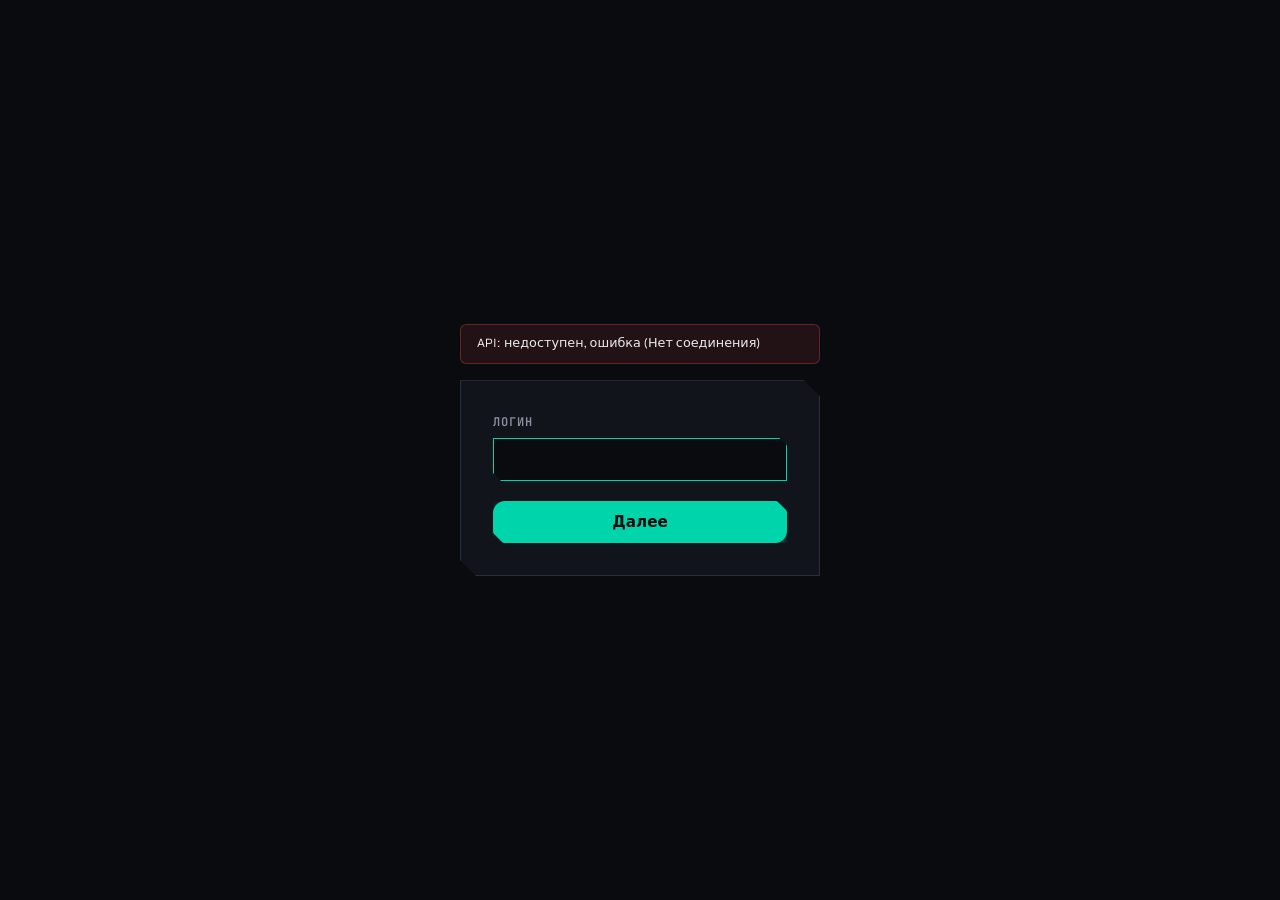
==== commit 9ebf97fd: "deploy: Gosioto/gosioto.github.io@086859a9af8580cb464f5dcadbc4b7b47be27605" ====
--- a/index.html
+++ b/index.html
@@ -1,17 +1,16 @@
-<!DOCTYPE html>
-<html lang="ru">
-  <head>
-    <meta charset="UTF-8" />
-    <meta name="viewport" content="width=device-width, initial-scale=1.0" />
-    <title>GOSLOTO.XYZ — Сервис управления</title>
-    <link rel="preconnect" href="https://fonts.googleapis.com">
-    <link rel="preconnect" href="https://fonts.gstatic.com" crossorigin>
-    <link href="https://fonts.googleapis.com/css2?family=JetBrains+Mono:wght@400;600&family=Syne:wght@400;600;700;800&display=swap" rel="stylesheet">
-    <script type="module" crossorigin src="/assets/index-6CZXKAz1.js"></script>
-    <link rel="stylesheet" crossorigin href="/assets/index-D7310Aol.css">
-  </head>
-  <body>
-    <div id="root"></div>-
-  </body>
-</html>
+<!DOCTYPE html>
+<html lang="ru">
+  <head>
+    <meta charset="UTF-8" />
+    <meta name="viewport" content="width=device-width, initial-scale=1.0" />
+    <title>GOSLOTO.XYZ — Сервис управления</title>
+    <link rel="preconnect" href="https://fonts.googleapis.com">
+    <link rel="preconnect" href="https://fonts.gstatic.com" crossorigin>
+    <link href="https://fonts.googleapis.com/css2?family=JetBrains+Mono:wght@400;600&family=Syne:wght@400;600;700;800&display=swap" rel="stylesheet">
+    <script type="module" crossorigin src="/assets/index-BUVHa3XS.js"></script>
+    <link rel="stylesheet" crossorigin href="/assets/index-DOCNdVt4.css">
+  </head>
+  <body>
+    <div id="root"></div>
+  </body>
+</html>
--- a/assets/index-DOCNdVt4.css
+++ b/assets/index-DOCNdVt4.css
@@ -0,0 +1 @@
+._wrap_1dn8b_2{--bg: #0c0d10;--surface: #14161c;--surface2: #1a1d26;--border: #2a2e3a;--text: #e6e8ec;--textMuted: #7a7f8c;--accent: #00d4ff;--accentDim: #00a8cc;--fontDisplay: "Syne", system-ui, sans-serif;--fontMono: "JetBrains Mono", monospace;min-height:100vh;background:var(--bg);color:var(--text);font-family:var(--fontDisplay)}._header_1dn8b_20{position:fixed;top:0;left:0;right:0;z-index:100;display:flex;align-items:center;justify-content:space-between;padding:1rem 2rem;background:#0c0d10d9;-webkit-backdrop-filter:blur(12px);backdrop-filter:blur(12px);border-bottom:1px solid var(--border)}._logo_1dn8b_35{font-weight:800;font-size:1.1rem;letter-spacing:.12em;color:var(--accent)}._nav_1dn8b_42{display:flex;align-items:center;gap:1.5rem}._link_1dn8b_48{color:var(--textMuted);font-size:.9rem;font-family:var(--fontMono)}._link_1dn8b_48:hover{color:var(--accent);text-decoration:none}._cta_1dn8b_59{padding:.5rem 1rem;background:var(--accent);color:var(--bg);font-weight:700;font-size:.85rem;letter-spacing:.05em}._cta_1dn8b_59:hover{background:var(--accentDim);color:var(--bg);text-decoration:none}._muted_1dn8b_74{color:var(--textMuted);font-size:.85rem;font-family:var(--fontMono)}._hero_1dn8b_81{position:relative;min-height:100vh;display:flex;flex-direction:column;align-items:center;justify-content:center;padding:6rem 1.5rem 4rem;overflow:hidden}._heroBg_1dn8b_92{position:absolute;top:0;right:0;bottom:0;left:0;pointer-events:none}._polygon_1dn8b_98{position:absolute;border:1px solid var(--border);opacity:.4;animation:_polygonFloat_1dn8b_1 14s ease-in-out infinite}._polygon_1dn8b_98[data-polygon="1"]{width:280px;height:280px;top:10%;left:5%;clip-path:polygon(50% 0%,100% 38%,82% 100%,18% 100%,0% 38%);animation-delay:0s}._polygon_1dn8b_98[data-polygon="2"]{width:180px;height:180px;bottom:20%;right:10%;clip-path:polygon(50% 0%,100% 50%,50% 100%,0% 50%);animation-delay:-4s}._polygon_1dn8b_98[data-polygon="3"]{width:120px;height:120px;top:50%;right:25%;clip-path:polygon(30% 0%,70% 0%,100% 50%,70% 100%,30% 100%,0% 50%);animation-delay:-8s}@keyframes _polygonFloat_1dn8b_1{0%,to{transform:translate(0) rotate(0);opacity:.35}33%{transform:translate(15px,-20px) rotate(5deg);opacity:.5}66%{transform:translate(-10px,15px) rotate(-3deg);opacity:.4}}._title_1dn8b_138{position:relative;z-index:1;margin:0 0 1rem;font-size:clamp(2.5rem,10vw,5rem);font-weight:800;line-height:1.05;letter-spacing:-.03em;text-align:center}._titleLine_1dn8b_149{display:block;animation:_titleReveal_1dn8b_1 1s cubic-bezier(.22,1,.36,1) backwards}._titleLine_1dn8b_149:nth-child(1){animation-delay:.15s}._titleLine_1dn8b_149:nth-child(2){color:var(--accent);animation-delay:.35s}@keyframes _titleReveal_1dn8b_1{0%{opacity:0;transform:translateY(1.2em)}to{opacity:1;transform:translateY(0)}}._subtitle_1dn8b_171{position:relative;z-index:1;max-width:32ch;margin:0 0 1.5rem;font-size:1.05rem;color:var(--textMuted);text-align:center;animation:_titleReveal_1dn8b_1 .8s cubic-bezier(.22,1,.36,1) .5s backwards}._badge_1dn8b_182{position:relative;z-index:1;font-family:var(--fontMono);font-size:.8rem;color:var(--accent);margin:0 0 1rem;animation:_titleReveal_1dn8b_1 .6s .7s backwards}._badgeError_1dn8b_192{position:relative;z-index:1;font-family:var(--fontMono);font-size:.8rem;color:#ff6b6b;margin:0 0 1rem;animation:_titleReveal_1dn8b_1 .6s .7s backwards}._actions_1dn8b_202{position:relative;z-index:1;display:flex;gap:1rem;animation:_titleReveal_1dn8b_1 .7s .85s backwards}._button_1dn8b_210{padding:.9rem 1.75rem;background:var(--accent);color:var(--bg);font-weight:700;font-size:.95rem;clip-path:polygon(0 0,calc(100% - 12px) 0,100% 12px,100% 100%,12px 100%,0 calc(100% - 12px));transition:transform .2s,box-shadow .2s}._button_1dn8b_210:hover{transform:translateY(-2px);box-shadow:0 0 30px #00d4ff59;color:var(--bg);text-decoration:none}._buttonSecondary_1dn8b_227{padding:.9rem 1.75rem;background:transparent;color:var(--text);border:2px solid var(--border);font-weight:700;font-size:.95rem;clip-path:polygon(0 0,calc(100% - 12px) 0,100% 12px,100% 100%,12px 100%,0 calc(100% - 12px));transition:border-color .2s,color .2s}._buttonSecondary_1dn8b_227:hover{border-color:var(--accent);color:var(--accent);text-decoration:none}._section_1dn8b_245{padding:5rem 2rem;opacity:0;transform:translateY(48px);transition:opacity .9s cubic-bezier(.22,1,.36,1),transform .9s cubic-bezier(.22,1,.36,1)}._section_1dn8b_245._visible_1dn8b_252{opacity:1;transform:translateY(0)}._sectionDark_1dn8b_257{background:var(--surface);border-top:1px solid var(--border);border-bottom:1px solid var(--border)}._sectionInner_1dn8b_263{max-width:1000px;margin:0 auto}._sectionTitle_1dn8b_268{margin:0 0 2.5rem;font-size:clamp(1.5rem,4vw,2.25rem);font-weight:800;letter-spacing:-.02em;text-align:center;color:var(--text)}._sectionTitle_1dn8b_268:after{content:"";display:block;width:48px;height:3px;margin:.75rem auto 0;background:var(--accent);clip-path:polygon(0 0,100% 0,100% 100%,0 100%);transform:scaleX(0);transform-origin:center;transition:transform .8s cubic-bezier(.22,1,.36,1) .2s}._section_1dn8b_245._visible_1dn8b_252 ._sectionTitle_1dn8b_268:after{transform:scaleX(1)}._manifestGrid_1dn8b_295{display:grid;grid-template-columns:repeat(auto-fit,minmax(260px,1fr));gap:1.5rem;margin-bottom:2rem}._manifestCard_1dn8b_302{padding:1.5rem;background:var(--surface);border:1px solid var(--border);clip-path:polygon(0 0,calc(100% - 16px) 0,100% 16px,100% 100%,16px 100%,0 calc(100% - 16px));transition:border-color .3s,transform .3s}._manifestCard_1dn8b_302:hover{border-color:var(--accent);transform:translateY(-4px)}._section_1dn8b_245._visible_1dn8b_252 ._manifestCard_1dn8b_302{animation:_cardReveal_1dn8b_1 .7s cubic-bezier(.22,1,.36,1) backwards}._section_1dn8b_245._visible_1dn8b_252 ._manifestCard_1dn8b_302:nth-child(1){animation-delay:.1s}._section_1dn8b_245._visible_1dn8b_252 ._manifestCard_1dn8b_302:nth-child(2){animation-delay:.25s}._section_1dn8b_245._visible_1dn8b_252 ._manifestCard_1dn8b_302:nth-child(3){animation-delay:.4s}@keyframes _cardReveal_1dn8b_1{0%{opacity:0;transform:translateY(24px)}to{opacity:1;transform:translateY(0)}}._manifestLabel_1dn8b_334{display:block;font-family:var(--fontMono);font-size:.75rem;font-weight:600;letter-spacing:.12em;text-transform:uppercase;color:var(--accent);margin-bottom:.75rem}._manifestValue_1dn8b_345{margin:0;font-size:.95rem;line-height:1.6;color:var(--textMuted)}._manifestValue_1dn8b_345 strong{color:var(--text)}._manifestFootnote_1dn8b_356{text-align:center;font-family:var(--fontMono);font-size:.85rem;color:var(--textMuted);margin:0}._field_1dn8b_365{display:flex;flex-direction:column;gap:.25rem}._fieldLabel_1dn8b_371{font-family:var(--fontMono);font-size:.7rem;font-weight:600;letter-spacing:.1em;text-transform:uppercase;color:var(--textMuted)}._fieldValue_1dn8b_380{font-size:1.05rem;font-weight:600;color:var(--text)}._fieldsGrid_1dn8b_386{display:grid;grid-template-columns:repeat(auto-fit,minmax(200px,1fr));gap:1.5rem 2rem}._skillsGrid_1dn8b_393{display:grid;grid-template-columns:repeat(auto-fit,minmax(140px,1fr));gap:1rem}._skillPolygon_1dn8b_399{padding:1.25rem;background:var(--surface);border:1px solid var(--border);clip-path:polygon(50% 0%,100% 25%,100% 75%,50% 100%,0% 75%,0% 25%);display:flex;flex-direction:column;align-items:center;gap:.5rem;transition:border-color .3s,transform .3s,box-shadow .3s;opacity:0;transform:scale(.85)}._section_1dn8b_245._visible_1dn8b_252 ._skillPolygon_1dn8b_399{animation:_skillReveal_1dn8b_1 .6s cubic-bezier(.22,1,.36,1) forwards}._skillPolygon_1dn8b_399:hover{border-color:var(--accent);transform:scale(1.05);box-shadow:0 0 25px #00d4ff26}._skillLabel_1dn8b_423{font-family:var(--fontMono);font-size:.8rem;font-weight:600;color:var(--textMuted)}._skillValue_1dn8b_430{font-size:1.25rem;font-weight:800;color:var(--accent)}@keyframes _skillReveal_1dn8b_1{to{opacity:1;transform:scale(1)}}._projectsGrid_1dn8b_444{display:grid;grid-template-columns:repeat(auto-fit,minmax(280px,1fr));gap:1.5rem}._projectCard_1dn8b_450{padding:1.5rem;background:var(--surface2);border:1px solid var(--border);clip-path:polygon(0 0,calc(100% - 14px) 0,100% 14px,100% 100%,14px 100%,0 calc(100% - 14px));display:flex;flex-direction:column;gap:1rem;transition:border-color .3s,transform .3s}._projectCard_1dn8b_450:hover{border-color:var(--accent);transform:translateY(-4px)}._authDesc_1dn8b_467{text-align:center;color:var(--textMuted);font-size:.95rem;margin:0 0 2rem}._authLinks_1dn8b_474{display:flex;justify-content:center;gap:1.5rem;flex-wrap:wrap}._authCard_1dn8b_481{display:flex;flex-direction:column;align-items:center;gap:.35rem;padding:2rem 3rem;background:var(--surface);border:1px solid var(--border);clip-path:polygon(0 0,calc(100% - 20px) 0,100% 20px,100% 100%,20px 100%,0 calc(100% - 20px));transition:border-color .3s,transform .3s,box-shadow .3s}._authCard_1dn8b_481:hover{border-color:var(--accent);transform:translateY(-6px);box-shadow:0 12px 40px #00d4ff1f;text-decoration:none;color:inherit}._authCardLabel_1dn8b_501{font-family:var(--fontMono);font-size:.7rem;letter-spacing:.12em;text-transform:uppercase;color:var(--textMuted)}._authCardValue_1dn8b_509{font-size:1.25rem;font-weight:700;color:var(--accent)}._footer_1dn8b_516{display:flex;align-items:center;justify-content:space-between;padding:1.25rem 2rem;border-top:1px solid var(--border);font-size:.9rem}._footerLogo_1dn8b_525{font-weight:800;letter-spacing:.08em;color:var(--accent)}@media (max-width: 768px){._hero_1dn8b_81{padding:5rem 1rem 3rem}._section_1dn8b_245{padding:3.5rem 1rem}._fieldsGrid_1dn8b_386{grid-template-columns:1fr 1fr}._skillsGrid_1dn8b_393{grid-template-columns:repeat(2,1fr)}._footer_1dn8b_516{flex-direction:column;gap:.5rem;text-align:center}}._primary_o4i1k_1{background:var(--accent, #00d4aa);color:#0a0b0f;border:none;border-radius:var(--ui-radius, 12px);padding:12px 24px;font-size:16px;font-weight:600;cursor:pointer;transition:transform .2s ease-out,box-shadow .2s ease-out;box-shadow:0 4px 12px #00d4aa40}._primary_o4i1k_1:hover:not(:disabled){filter:brightness(1.05)}._primary_o4i1k_1:disabled{opacity:.6;cursor:not-allowed}._ghost_o4i1k_23{background:transparent;color:var(--text-muted);border:1px solid var(--border);border-radius:var(--ui-radius, 12px);padding:12px 20px;font-size:15px;cursor:pointer}._ghost_o4i1k_23:hover:not(:disabled){border-color:var(--ui-border-hover);color:var(--text)}._button_o4i1k_38:active:not(:disabled){transform:scale(.96)}._spring_o4i1k_42{animation:_spring_o4i1k_42 .3s ease-out}@keyframes _spring_o4i1k_42{0%{transform:scale(1)}50%{transform:scale(1.06)}to{transform:scale(1)}}._wrap_evqsf_1{display:flex;flex-direction:column;align-items:center;gap:12px}._loader_evqsf_8{display:flex;align-items:center;gap:8px}._dot_evqsf_14{width:10px;height:10px;border-radius:50%;background:var(--accent, #00d4aa);animation:_wave_evqsf_1 1.2s ease-in-out infinite}._dot_evqsf_14:nth-child(1){animation-delay:0s}._dot_evqsf_14:nth-child(2){animation-delay:.15s}._dot_evqsf_14:nth-child(3){animation-delay:.3s}._label_evqsf_34{font-size:14px;color:var(--text-muted)}@keyframes _wave_evqsf_1{0%,60%,to{transform:translateY(0);opacity:.3}30%{transform:translateY(-10px);opacity:1}}._toast_1l1jf_1{position:fixed;bottom:24px;left:50%;transform:translate(-50%) translateY(120%);animation:_slideUp_1l1jf_1 .45s cubic-bezier(.68,-.55,.265,1.35) forwards;min-width:280px;max-width:min(420px,92vw);border-radius:var(--ui-radius-lg, 18px);background:var(--ui-surface, #1a1a1e);border:1px solid var(--ui-border);padding:16px 40px 16px 20px;box-shadow:0 8px 32px #00000073;z-index:10000;overflow:hidden}._success_1l1jf_18{border-color:#00d4aa59}._error_1l1jf_22{border-color:#ff6b6b73}._content_1l1jf_26{display:flex;flex-direction:column;gap:4px}._title_1l1jf_32{font-weight:600;color:var(--ui-text);font-size:15px}._message_1l1jf_38{font-size:13px;color:var(--ui-text-muted)}._close_1l1jf_43{position:absolute;top:8px;right:10px;background:none;border:none;color:var(--ui-text-faint);font-size:20px;line-height:1;cursor:pointer;padding:4px}._close_1l1jf_43:hover{color:var(--ui-text)}._progress_1l1jf_60{position:absolute;bottom:0;left:0;height:3px;width:100%;background:var(--ui-border);animation:_shrink_1l1jf_1 4s linear forwards}._success_1l1jf_18 ._progress_1l1jf_60{background:linear-gradient(90deg,var(--accent),transparent)}._error_1l1jf_22 ._progress_1l1jf_60{background:linear-gradient(90deg,var(--danger, #ff6b6b),transparent)}@keyframes _slideUp_1l1jf_1{to{transform:translate(-50%) translateY(0)}}@keyframes _shrink_1l1jf_1{0%{width:100%}to{width:0%}}.toast-stack{pointer-events:none}.toast-stack ._toast_1l1jf_1{pointer-events:auto}.toast-stack ._toast_1l1jf_1:not(:last-child){display:none}._card_e8vrv_1{position:relative;display:flex;flex-direction:column;align-items:flex-start;text-align:left;overflow:hidden;padding:20px;border-radius:var(--ui-radius-lg, 18px);border:1px solid var(--ui-border);background:var(--ui-surface);color:inherit;text-decoration:none;cursor:pointer;transition:border-color .2s ease,transform .2s ease}._card_e8vrv_1:hover{border-color:var(--ui-border-hover);transform:translateY(-2px)}._spot_e8vrv_23{position:absolute;width:280px;height:280px;border-radius:50%;background:radial-gradient(circle,rgba(0,212,170,.12) 0%,transparent 70%);transform:translate(-50%,-50%);pointer-events:none;opacity:0;transition:opacity .3s ease}._card_e8vrv_1:hover ._spot_e8vrv_23{opacity:1}._icon_e8vrv_39{font-size:24px;margin-bottom:12px}._title_e8vrv_44{font-size:16px;font-weight:600;color:var(--text);margin-bottom:6px}._desc_e8vrv_51{font-size:13px;color:var(--text-muted);line-height:1.5}._field_l651g_1{display:flex;flex-direction:column;gap:8px;width:100%}._track_l651g_8{height:4px;border-radius:100px;background:var(--ui-border);overflow:hidden}._bar_l651g_15{height:100%;border-radius:100px;transition:width .4s ease,background .4s ease}._label_l651g_21{font-size:12px;min-height:16px}._wrap_yd1w3_1{min-height:100vh;display:flex;flex-direction:column;align-items:center;justify-content:center;padding:2rem;gap:1rem;background:var(--bg)}._statusBannerError_yd1w3_12{width:100%;max-width:360px;padding:.65rem 1rem;font-size:.8rem;line-height:1.35;border-radius:6px;border:1px solid rgba(180,60,60,.45);color:var(--text);background:#b43c3c26}._labelRow_yd1w3_24{display:flex;align-items:center;gap:.45rem}._apiOk_yd1w3_30{width:8px;height:8px;border-radius:50%;background:#3c8c50;box-shadow:0 0 0 2px #3c8c5040;flex-shrink:0}._card_yd1w3_39{width:100%;max-width:360px;padding:2rem;background:var(--surface);border:1px solid var(--border);clip-path:polygon(0 0,calc(100% - 16px) 0,100% 16px,100% 100%,16px 100%,0 calc(100% - 16px))}._form_yd1w3_48{display:flex;flex-direction:column;gap:1.25rem}._field_yd1w3_54{display:flex;flex-direction:column;gap:.4rem}._fieldLabel_yd1w3_60{font-family:var(--font-mono);font-size:.75rem;font-weight:600;letter-spacing:.08em;text-transform:uppercase;color:var(--text-muted)}._input_yd1w3_69{padding:.7rem .9rem;background:var(--bg);border:1px solid var(--border);color:var(--text);font-size:1rem;font-family:inherit;clip-path:polygon(0 0,calc(100% - 8px) 0,100% 8px,100% 100%,8px 100%,0 calc(100% - 8px))}._input_yd1w3_69:focus{outline:none;border-color:var(--accent)}._error_yd1w3_84{color:var(--danger);font-size:.85rem;margin:0}._button_yd1w3_90{padding:.75rem 1rem;background:var(--accent);color:var(--bg);border:none;font-weight:700;font-size:.95rem;clip-path:polygon(0 0,calc(100% - 10px) 0,100% 10px,100% 100%,10px 100%,0 calc(100% - 10px));cursor:pointer}._button_yd1w3_90:hover:not(:disabled){filter:brightness(1.1)}._button_yd1w3_90:disabled{opacity:.7;cursor:not-allowed}._row_yd1w3_110{display:flex;gap:.75rem;align-items:center}._back_yd1w3_116{padding:.75rem 1rem;background:transparent;color:var(--text-muted);border:1px solid var(--border);font-size:.9rem;font-family:inherit;clip-path:polygon(0 0,calc(100% - 8px) 0,100% 8px,100% 100%,8px 100%,0 calc(100% - 8px));cursor:pointer}._back_yd1w3_116:hover{color:var(--text);border-color:var(--text-muted)}._wrap_zilwi_1{display:inline-flex;align-items:center;gap:.25rem;flex-shrink:0}._wrapCompact_zilwi_8{display:inline-flex;align-items:center;gap:2px;flex-shrink:0}._iconMuted_zilwi_15{display:inline-flex;color:var(--danger, #ef4444);opacity:.95}._iconOn_zilwi_21{display:inline-flex;color:var(--success, #22c55e);opacity:.9}._pageTitle_1ocvy_1{margin:0 0 1.5rem;font-size:1.5rem}._error_1ocvy_6{color:var(--danger);margin-bottom:1rem}._success_1ocvy_11{color:var(--success, #22c55e);margin-bottom:1rem}._muted_1ocvy_16{color:var(--text-muted)}._section_1ocvy_20{margin-top:2rem}._sectionTitle_1ocvy_24{font-size:1.1rem;margin:0 0 1rem}._createForm_1ocvy_29{display:flex;gap:1rem;flex-wrap:wrap;align-items:flex-end}._field_1ocvy_36{display:flex;flex-direction:column;gap:.25rem}._fieldLabel_1ocvy_42{font-size:.9rem;color:var(--text-muted)}._input_1ocvy_47{padding:.5rem .75rem;border:1px solid var(--border);border-radius:6px;background:var(--surface);color:var(--text);min-width:180px}._input_1ocvy_47:focus{outline:none;border-color:var(--accent)}._inputInvalid_1ocvy_61{border-color:var(--danger)}._button_1ocvy_65{padding:.5rem 1rem;border-radius:6px;border:1px solid var(--accent);background:var(--accent);color:#fff;cursor:pointer;font-size:.9rem}._button_1ocvy_65:disabled{opacity:.6;cursor:not-allowed}._buttonSecondary_1ocvy_80{background:transparent;color:var(--text);border-color:var(--border)}._buttonSecondary_1ocvy_80:hover{background:var(--surface2)}._buttonDanger_1ocvy_90{border-color:var(--danger);background:var(--danger);color:#fff}._buttonDanger_1ocvy_90:hover:not(:disabled){filter:brightness(1.1)}._roleList_1ocvy_100{display:flex;flex-direction:column;gap:.75rem}._roleCard_1ocvy_106{display:flex;flex-direction:row;align-items:center;justify-content:space-between;flex-wrap:wrap;gap:1rem;padding:1.25rem 1.5rem;background:var(--surface);border:1px solid var(--border);border-radius:var(--radius)}._roleInfo_1ocvy_119{display:flex;flex-direction:column;gap:.35rem}._roleNameRow_1ocvy_125{display:flex;align-items:center;gap:.5rem;flex-wrap:wrap}._roleName_1ocvy_125{font-weight:600;font-size:1.05rem}._roleSlug_1ocvy_137{color:var(--text-muted);font-size:.9rem;font-family:var(--font-mono, monospace)}._badge_1ocvy_143{font-size:.7rem;padding:.15rem .45rem;border-radius:4px;font-weight:500}._badgeSystem_1ocvy_150{background:var(--surface2);color:var(--text-muted);border:1px solid var(--border)}._badgeCustom_1ocvy_156{background:rgba(var(--accent-rgb, 59, 130, 246),.15);color:var(--accent);border:1px solid var(--accent)}._roleMeta_1ocvy_162{font-size:.85rem;color:var(--text-muted)}._roleActions_1ocvy_167{display:flex;gap:.5rem;flex-wrap:wrap}._modalOverlay_1ocvy_173{position:fixed;top:0;right:0;bottom:0;left:0;background:#0006;display:flex;align-items:center;justify-content:center;z-index:200}._modal_1ocvy_173{background:var(--surface);border:1px solid var(--border);border-radius:var(--radius);padding:1.5rem;min-width:320px;max-width:90vw;max-height:90vh;display:flex;flex-direction:column}._modalTitle_1ocvy_195{margin:0 0 1rem;font-size:1.2rem}._modalBody_1ocvy_200{flex:1;overflow:auto;margin-bottom:1rem}._modalActions_1ocvy_206{display:flex;gap:.5rem;flex-shrink:0}._permissionSearch_1ocvy_212{margin-bottom:1rem}._permissionSearch_1ocvy_212 input{width:100%;padding:.5rem .75rem;border:1px solid var(--border);border-radius:6px;background:var(--surface);color:var(--text)}._permissionList_1ocvy_225{max-height:50vh;overflow:auto}._permissionGroup_1ocvy_230{margin-bottom:1.25rem}._groupHeader_1ocvy_234{display:flex;align-items:center;justify-content:space-between;gap:.5rem;margin-bottom:.5rem;padding-bottom:.35rem;border-bottom:1px solid var(--border)}._groupName_1ocvy_244{font-size:.85rem;font-weight:600;color:var(--accent)}._groupActions_1ocvy_250{display:flex;gap:.35rem}._groupAction_1ocvy_250{font-size:.75rem;padding:.2rem .5rem;border:none;background:transparent;color:var(--text-muted);cursor:pointer;border-radius:4px}._groupAction_1ocvy_250:hover{background:var(--surface2);color:var(--text)}._permissionItems_1ocvy_270{list-style:none;padding:0;margin:0}._permissionItem_1ocvy_270{padding:.35rem 0}._permissionItem_1ocvy_270 label{display:flex;align-items:center;gap:.5rem;cursor:pointer;font-size:.9rem}._permissionItem_1ocvy_270 input{margin:0}._editForm_1ocvy_292{display:flex;flex-direction:column;gap:1rem}._editForm_1ocvy_292 ._field_1ocvy_36{min-width:0}._editForm_1ocvy_292 ._input_1ocvy_47{min-width:0;width:100%}._deleteConfirmText_1ocvy_307{margin:0 0 1rem;color:var(--text-muted)}._deleteConfirmName_1ocvy_312{font-weight:600;color:var(--text)}._usersPage_8rihc_1{max-width:960px;margin:0 auto;padding:0 .25rem 2rem}._pageTitle_8rihc_7{margin:0 0 1.5rem;font-size:1.5rem}._error_8rihc_12{color:var(--danger);margin-bottom:1rem}._success_8rihc_17{color:var(--success, #22c55e);margin-bottom:1rem}._muted_8rihc_22{color:var(--text-muted)}._section_8rihc_26{margin-top:2rem}._sectionTitle_8rihc_30{font-size:1.1rem;margin:0 0 1rem}._userList_8rihc_35{display:flex;flex-direction:column;gap:.75rem}._userCard_8rihc_41{display:flex;flex-direction:column;align-items:stretch;gap:1rem;padding:1.25rem 1.5rem;background:var(--surface);border:1px solid var(--border);border-radius:var(--radius)}@media (min-width: 720px){._userCard_8rihc_41{flex-direction:row;align-items:flex-start;justify-content:space-between;gap:1.25rem}}._userCardMain_8rihc_61{display:flex;flex-direction:row;align-items:flex-start;gap:1rem;min-width:0;flex:1}._userCardActions_8rihc_70{display:flex;flex-direction:column;align-items:stretch;gap:.75rem;flex-shrink:0}@media (min-width: 720px){._userCardActions_8rihc_70{align-items:flex-end;max-width:min(100%,420px)}}._userAvatarWrap_8rihc_85{flex-shrink:0}._userAvatarWrap_8rihc_85 ._userAvatar_8rihc_85{width:40px;height:40px;border-radius:50%;object-fit:cover}._avatarActions_8rihc_96{display:flex;gap:.35rem;flex-wrap:wrap}._buttonSmall_8rihc_102{padding:.35rem .6rem;font-size:.8rem;border-radius:4px;border:1px solid var(--border);background:var(--surface2);color:var(--text);cursor:pointer}._buttonSmall_8rihc_102:hover{background:var(--accent);color:#fff;border-color:var(--accent)}._buttonSmall_8rihc_102._buttonDanger_8rihc_118:hover{background:var(--danger);border-color:var(--danger)}._userInfo_8rihc_123{display:flex;flex-direction:column;gap:.35rem}._userEmail_8rihc_129{font-weight:600;font-size:1rem}._userName_8rihc_134{font-size:.9rem;color:var(--text-muted)}._userMeta_8rihc_139{font-size:.85rem;color:var(--text-muted)}._roleLabel_8rihc_144{font-size:.9rem;color:var(--text-muted)}._roleSelect_8rihc_149{padding:.5rem .75rem;border-radius:6px;border:1px solid var(--border);background:var(--surface);color:var(--text);min-width:180px;font-size:.9rem}._roleSelect_8rihc_149:focus{outline:none;border-color:var(--accent)}._button_8rihc_102{padding:.5rem 1rem;border-radius:6px;border:1px solid var(--border);background:transparent;color:var(--text);cursor:pointer;font-size:.9rem}._button_8rihc_102:hover:not(:disabled){background:var(--surface2)}._button_8rihc_102:disabled{opacity:.6;cursor:not-allowed}._buttonDanger_8rihc_118{border-color:var(--danger);color:var(--danger)}._buttonDanger_8rihc_118:hover:not(:disabled){background:#ef44441a}._loadingHint_8rihc_192{font-size:.85rem;color:var(--text-muted)}._empty_8rihc_197{padding:2rem;text-align:center;color:var(--text-muted);background:var(--surface);border:1px dashed var(--border);border-radius:var(--radius)}._createSection_8rihc_207{margin-bottom:2rem}._createForm_8rihc_211{display:grid;grid-template-columns:repeat(auto-fit,minmax(200px,1fr));gap:1rem;align-items:end}@media (max-width: 479px){._createForm_8rihc_211{grid-template-columns:1fr}}._createForm_8rihc_211 ._buttonPrimary_8rihc_224{justify-self:start}@media (min-width: 640px){._createForm_8rihc_211 ._buttonPrimary_8rihc_224{justify-self:stretch;grid-column:1 / -1;max-width:200px}}._field_8rihc_236{display:flex;flex-direction:column;gap:.25rem}._fieldLabel_8rihc_242{font-size:.9rem;color:var(--text-muted)}._input_8rihc_247{padding:.5rem .75rem;border:1px solid var(--border);border-radius:6px;background:var(--surface);color:var(--text);min-width:160px}._input_8rihc_247:focus{outline:none;border-color:var(--accent)}._buttonPrimary_8rihc_224{padding:.5rem 1rem;border-radius:6px;border:1px solid var(--accent);background:var(--accent);color:#fff;cursor:pointer;font-size:.9rem}._buttonPrimary_8rihc_224:hover:not(:disabled){filter:brightness(1.05)}._buttonPrimary_8rihc_224:disabled{opacity:.6;cursor:not-allowed}._cardActions_8rihc_280{display:flex;align-items:center;gap:.5rem;flex-wrap:wrap}._modalOverlay_8rihc_288{position:fixed;top:0;right:0;bottom:0;left:0;background:#0006;display:flex;align-items:center;justify-content:center;z-index:200}._modal_8rihc_288{background:var(--surface);border:1px solid var(--border);border-radius:var(--radius);padding:1.5rem;min-width:320px;max-width:90vw}._modalTitle_8rihc_307{margin:0 0 1rem;font-size:1.15rem}._modalForm_8rihc_312{display:flex;flex-direction:column;gap:1rem}._modalForm_8rihc_312 ._field_8rihc_236{min-width:0}._modalForm_8rihc_312 ._input_8rihc_247{width:100%;min-width:0}._modalActions_8rihc_327{display:flex;gap:.5rem;margin-top:1rem}._overlay_4tbjr_1{position:fixed;top:0;right:0;bottom:0;left:0;background:#0006;display:flex;align-items:center;justify-content:center;z-index:200}._modal_4tbjr_11{background:var(--surface);border:1px solid var(--border);border-radius:var(--radius);padding:1.25rem;min-width:280px;max-width:90vw}._header_4tbjr_20{display:flex;align-items:center;gap:1rem;margin-bottom:1rem}._avatar_4tbjr_27{flex-shrink:0;border-radius:50%;object-fit:cover}._nameLine_4tbjr_33{display:flex;flex-direction:column;gap:.2rem;min-width:0}._displayName_4tbjr_40{font-weight:600;font-size:1rem;color:var(--text)}._email_4tbjr_46{font-size:.9rem;color:var(--text-muted);word-break:break-all}._section_4tbjr_52{padding-top:1rem;border-top:1px solid var(--border);margin-top:0}._section_4tbjr_52:first-child{padding-top:0;border-top:none}._sectionTitle_4tbjr_63{font-size:.85rem;font-weight:600;color:var(--text-muted);margin:0 0 .5rem;text-transform:uppercase;letter-spacing:.04em}._hint_4tbjr_72{font-size:.85rem;color:var(--text-muted);margin:0 0 .5rem}._primaryBtn_4tbjr_78{padding:.4rem .8rem;font-size:.9rem;border-radius:6px;border:1px solid var(--accent);background:var(--accent);color:#fff;cursor:pointer}._primaryBtn_4tbjr_78:hover:not(:disabled){filter:brightness(1.05)}._secondaryBtn_4tbjr_92{padding:.4rem .8rem;font-size:.9rem;border-radius:6px;border:1px solid var(--border);background:var(--surface2);color:var(--text);cursor:pointer;margin-left:.5rem}._secondaryBtn_4tbjr_92:hover:not(:disabled){background:var(--surface)}._friendActions_4tbjr_107{display:flex;gap:.35rem;flex-wrap:wrap}._statusText_4tbjr_113{font-size:.9rem;color:var(--text-muted)}._field_4tbjr_118{margin-bottom:.75rem}._fieldLabel_4tbjr_122{display:block;font-size:.85rem;color:var(--text-muted);margin-bottom:.25rem}._select_4tbjr_129{width:100%;max-width:240px;padding:.4rem .6rem;border:1px solid var(--border);border-radius:6px;background:var(--surface);color:var(--text);font-size:.9rem}._dangerBtn_4tbjr_140{padding:.4rem .8rem;font-size:.9rem;border-radius:6px;border:1px solid var(--danger);background:transparent;color:var(--danger);cursor:pointer}._dangerBtn_4tbjr_140:hover:not(:disabled){background:var(--danger);color:#fff}._muteBlock_4tbjr_155{padding-top:1rem;border-top:1px solid var(--border);margin-bottom:1rem}._muteTitle_4tbjr_161{font-size:.8rem;font-weight:600;color:var(--text-muted);margin-bottom:.5rem}._muteError_4tbjr_168{color:var(--danger);font-size:.85rem;margin:0 0 .5rem}._muteButtons_4tbjr_174{display:flex;flex-wrap:wrap;gap:.35rem}._muteBtn_4tbjr_180,._muteBtnUnmute_4tbjr_181{padding:.35rem .6rem;font-size:.8rem;border-radius:6px;border:1px solid var(--border);background:var(--surface2);color:var(--text);cursor:pointer}._muteBtn_4tbjr_180:hover,._muteBtnUnmute_4tbjr_181:hover{background:var(--accent);color:#fff;border-color:var(--accent)}._muteBtnUnmute_4tbjr_181{margin-left:.25rem}._actions_4tbjr_202{display:flex;justify-content:flex-end}._closeBtn_4tbjr_207{padding:.5rem 1rem;border-radius:6px;border:1px solid var(--border);background:var(--surface2);color:var(--text);cursor:pointer;font-size:.9rem}._closeBtn_4tbjr_207:hover{background:var(--accent);color:#fff;border-color:var(--accent)}._pageTitle_266qy_1{margin:0 0 1rem;font-size:1.5rem}._toolbar_266qy_6{display:flex;gap:.75rem;flex-wrap:wrap;margin-bottom:1.5rem}._button_266qy_13{padding:.5rem 1rem;border-radius:6px;border:1px solid var(--accent);background:var(--accent);color:#fff;cursor:pointer;font-size:.9rem}._button_266qy_13:hover{filter:brightness(1.05)}._buttonSecondary_266qy_27{background:transparent;color:var(--text);border-color:var(--border)}._buttonSecondary_266qy_27:hover{background:var(--surface2)}._chatList_266qy_37{display:flex;flex-direction:column;gap:.5rem}._chatItem_266qy_43{display:flex;align-items:center;gap:1rem;padding:1rem 1.25rem;background:var(--surface);border:1px solid var(--border);border-radius:var(--radius);text-decoration:none;color:inherit;transition:border-color .2s}._chatItem_266qy_43:hover{border-color:var(--accent)}._chatItemAvatar_266qy_60{flex-shrink:0}._chatItemAvatar_266qy_60 ._avatar_266qy_64,._chatItemAvatar_266qy_60 ._avatarGroup_266qy_65{width:44px;height:44px;border-radius:50%;object-fit:cover}._avatarGroup_266qy_65{display:inline-flex;align-items:center;justify-content:center;background:var(--surface2);border:1px solid var(--border);color:var(--text-muted);font-weight:600;font-size:1.1rem}._avatarStack_266qy_83{display:flex;align-items:center;position:relative;width:44px;height:44px}._avatarStackItem_266qy_91{position:absolute;left:0;top:50%;transform:translateY(-50%);border-radius:50%;border:2px solid var(--surface);box-shadow:0 0 0 1px var(--border);padding:0;background:none;cursor:pointer;display:block}._avatarStackItem_266qy_91:hover{opacity:.9}._avatarStackItem_266qy_91:nth-child(1){left:0}._avatarStackItem_266qy_91:nth-child(2){left:10px}._avatarStackItem_266qy_91:nth-child(3){left:20px}._avatarStackItem_266qy_91:nth-child(4){left:28px}._chatItemBody_266qy_114{min-width:0;flex:1}._chatName_266qy_119{font-weight:600;font-size:1rem}._chatMeta_266qy_124{font-size:.85rem;color:var(--text-muted);margin-top:.35rem}._chatLast_266qy_130{font-size:.9rem;color:var(--text-muted);margin-top:.25rem}._muted_266qy_136{color:var(--text-muted)}._empty_266qy_140{padding:2rem;text-align:center;color:var(--text-muted);background:var(--surface);border:1px dashed var(--border);border-radius:var(--radius)}._error_266qy_149{color:var(--danger);margin-bottom:1rem}._roomHeader_266qy_155{display:flex;align-items:center;justify-content:space-between;flex-wrap:wrap;gap:.75rem;margin-bottom:1rem;padding-bottom:.75rem;border-bottom:1px solid var(--border)}._roomTitle_266qy_166{margin:0;font-size:1.2rem}._topicTabs_266qy_171{display:flex;gap:.35rem;flex-wrap:wrap;margin-bottom:1rem}._topicTab_266qy_171{padding:.4rem .75rem;border-radius:6px;border:1px solid var(--border);background:var(--surface);color:var(--text);cursor:pointer;font-size:.9rem}._topicTab_266qy_171:hover{background:var(--surface2)}._topicTabActive_266qy_192{border-color:var(--accent);background:var(--accent);color:#fff}._messagesWrap_266qy_198{min-height:300px;max-height:60vh;overflow:auto;padding:1rem 0;display:flex;flex-direction:column;gap:.75rem}._messageRow_266qy_208{display:flex;align-items:flex-end;gap:.5rem;width:100%}._messageRowOwn_266qy_215{flex-direction:row-reverse}._messageRowSelected_266qy_219 ._message_266qy_198{box-shadow:0 0 0 2px var(--accent)}._messageRow_266qy_208{cursor:pointer}._messageRow_266qy_208:hover ._message_266qy_198{border-color:var(--accent)}._messageAvatar_266qy_231{flex-shrink:0;width:36px;height:36px;padding:0;border:none;background:none;cursor:pointer;border-radius:50%;display:block}._messageRow_266qy_208 ._messageAvatar_266qy_231:hover{opacity:.9}._messageAvatarImg_266qy_247{width:36px;height:36px;border-radius:50%;object-fit:cover}._messageRow_266qy_208 ._messageAvatarPlaceholder_266qy_254{width:36px;height:36px;flex-shrink:0}._message_266qy_198{padding:.6rem 1rem;background:var(--surface);border:1px solid var(--border);border-radius:var(--radius);max-width:85%;min-width:0}._messageRowOwn_266qy_215 ._message_266qy_198{align-self:flex-end}._messageOwn_266qy_273{background:rgba(var(--accent-rgb, 59, 130, 246),.15);border-color:var(--accent)}._messageSender_266qy_278{font-size:.8rem;color:var(--text-muted);margin-bottom:.25rem}._messageContent_266qy_284{font-size:.95rem;white-space:pre-wrap;word-break:break-word}._messageTime_266qy_290{font-size:.75rem;color:var(--text-muted);margin-top:.25rem}._hiddenFileInput_266qy_296{display:none}._sendForm_266qy_300{display:flex;gap:.5rem;margin-top:1rem;padding-top:1rem;border-top:1px solid var(--border)}._sendInput_266qy_308{flex:1;min-width:0;padding:.5rem .75rem;border:1px solid var(--border);border-radius:6px;background:var(--surface);color:var(--text)}._sendInput_266qy_308:focus{outline:none;border-color:var(--accent)}._backLink_266qy_323{color:var(--text-muted);font-size:.9rem;text-decoration:none;margin-bottom:.5rem;display:inline-block}._backLink_266qy_323:hover{color:var(--accent)}._modalOverlay_266qy_335{position:fixed;top:0;right:0;bottom:0;left:0;background:#0006;display:flex;align-items:center;justify-content:center;z-index:200}._modal_266qy_335{background:var(--surface);border:1px solid var(--border);border-radius:var(--radius);padding:1.5rem;min-width:320px;max-width:90vw;max-height:90vh;overflow:auto}._modalTitle_266qy_356{margin:0 0 1rem;font-size:1.15rem}._field_266qy_361{margin-bottom:1rem}._fieldLabel_266qy_365{display:block;font-size:.9rem;color:var(--text-muted);margin-bottom:.25rem}._input_266qy_372{width:100%;padding:.5rem .75rem;border:1px solid var(--border);border-radius:6px;background:var(--surface);color:var(--text)}._modalActions_266qy_381{display:flex;gap:.5rem;margin-top:1rem}._userList_266qy_387{max-height:200px;overflow:auto;margin-top:.5rem}._userOption_266qy_393{padding:.4rem 0;display:flex;align-items:center;gap:.5rem;cursor:pointer}._userOption_266qy_393 input{margin:0}._sectionTitle_266qy_405{font-size:1rem;margin:0 0 .5rem}._participantsList_266qy_410{margin:.5rem 0 1rem}._manageSection_266qy_414{padding:1rem 0;border-bottom:1px solid var(--border);margin-bottom:0}._manageSection_266qy_414:last-of-type{border-bottom:none;padding-bottom:0}._participantRow_266qy_425{display:flex;align-items:center;gap:.75rem;justify-content:space-between;padding:.5rem 0;border-bottom:1px solid var(--border)}._participantRow_266qy_425:last-child{border-bottom:none}._participantAvatarBtn_266qy_438{flex-shrink:0;padding:0;border:none;background:none;cursor:pointer;border-radius:50%;display:block}._participantAvatarBtn_266qy_438:hover{opacity:.9}._participantAvatarPlaceholder_266qy_452{width:36px;height:36px;flex-shrink:0;display:flex;align-items:center;justify-content:center;color:var(--text-muted);font-size:1rem}._participantAvatar_266qy_438{display:block;border-radius:50%;object-fit:cover}._participantInfo_266qy_469{flex:1;min-width:0}._participantActions_266qy_474{display:flex;gap:.35rem;flex-wrap:wrap}._participantEmail_266qy_480{font-size:.9rem}._participantRole_266qy_484{font-size:.8rem;color:var(--text-muted)}._mutedBadge_266qy_489{font-size:.8rem;color:var(--danger);margin-left:.5rem}._topicRow_266qy_495{display:flex;align-items:center;justify-content:space-between;padding:.4rem 0;border-bottom:1px solid var(--border)}._card_1doci_1{display:flex;gap:.75rem;padding:.75rem 1rem;margin:.35rem 0;border-radius:var(--radius, 8px);border:1px solid var(--border);background:var(--surface2, rgba(128, 128, 128, .08));max-width:420px}._icon_1doci_12{font-size:1.5rem;line-height:1}._body_1doci_17{flex:1;min-width:0}._name_1doci_22{font-weight:600;word-break:break-all}._meta_1doci_27{font-size:.8rem;color:var(--textMuted);margin-top:.15rem}._progressWrap_1doci_33{margin-top:.5rem;height:6px;background:var(--border);border-radius:3px;position:relative;overflow:hidden}._progressBar_1doci_42{height:100%;background:var(--accent);border-radius:3px;transition:width .15s ease}._progressLabel_1doci_49{display:block;font-size:.75rem;color:var(--textMuted);margin-top:.25rem}._actions_1doci_56{margin-top:.5rem;display:flex;gap:.5rem;flex-wrap:wrap}._btnPrimary_1doci_63,._btnSecondary_1doci_64{font:inherit;font-size:.85rem;padding:.35rem .65rem;border-radius:6px;cursor:pointer;border:1px solid var(--border)}._btnPrimary_1doci_63{background:var(--accent);border-color:var(--accent);color:#fff}._btnPrimary_1doci_63:disabled{opacity:.5;cursor:not-allowed}._btnSecondary_1doci_64{background:transparent;color:var(--text)}._recvList_1doci_89{list-style:none;margin:.5rem 0 0;padding:0;font-size:.75rem;color:var(--textMuted)}._recvItem_1doci_97{padding:.15rem 0}._offlineHint_1doci_101{font-size:.75rem;color:var(--textMuted);width:100%}._pageTitle_16j80_1{margin:0 0 1rem;font-size:1.5rem}._layout_16j80_6{display:grid;grid-template-columns:280px 1fr 260px;gap:1.5rem;min-height:60vh;flex:1;min-width:0}@media (max-width: 900px){._layout_16j80_6{grid-template-columns:1fr}}._bottomPanel_16j80_22{position:fixed;bottom:0;left:0;right:0;display:flex;align-items:center;gap:1rem;padding:.75rem 1.25rem;background:var(--surface);border-top:1px solid var(--border);z-index:10}._bottomPanelLeft_16j80_36{display:flex;align-items:center;gap:.75rem}._panelBtn_16j80_42{display:flex;align-items:center;justify-content:center;width:40px;height:40px;border-radius:50%;border:1px solid var(--border);background:var(--surface2);color:var(--text);cursor:pointer;transition:background .2s,color .2s}._panelBtn_16j80_42:hover{background:var(--surface);border-color:var(--accent);color:var(--accent)}._panelBtnActive_16j80_62{background:var(--accent);border-color:var(--accent);color:#fff}._panelBtnMuted_16j80_68{background:var(--error, #c44);border-color:var(--error, #c44);color:#fff}._soundIndicator_16j80_74{display:flex;align-items:center;gap:.5rem;font-size:.85rem;color:var(--textMuted)}._soundIndicatorBar_16j80_82{width:4px;height:16px;border-radius:2px;background:var(--border);transition:background .2s}._soundIndicatorBar_16j80_82._active_16j80_90{background:var(--accent);animation:_soundPulse_16j80_1 .5s ease-in-out infinite alternate}@keyframes _soundPulse_16j80_1{0%{opacity:.6}to{opacity:1}}._soundIndicatorLabel_16j80_100{min-width:4rem}._serversBlock_16j80_104{background:var(--surface);border:1px solid var(--border);border-radius:var(--radius);padding:1rem}._serversTitle_16j80_111{margin:0 0 .75rem;font-size:.85rem;font-weight:600;color:var(--textMuted);text-transform:uppercase}._serverName_16j80_119{font-weight:600;margin-bottom:.5rem;padding-bottom:.5rem;border-bottom:1px solid var(--border)}._channelList_16j80_126{list-style:none;margin:0;padding:0}._channelRow_16j80_132{margin-bottom:2px}._channelItem_16j80_136{display:flex;align-items:center;justify-content:space-between;gap:.5rem;padding:.5rem .75rem;border-radius:6px}._channelItemWrap_16j80_145{display:flex;flex-direction:column;align-items:stretch}._channelItem_16j80_136:hover,._channelItemActive_16j80_155{background:var(--surface2)}._channelName_16j80_159{display:flex;align-items:center;gap:.5rem;font-size:.95rem}._channelName_16j80_159:before{content:"";width:8px;height:8px;border-radius:50%;background:var(--textMuted)}._channelItemActive_16j80_155 ._channelName_16j80_159:before{background:var(--accent)}._channelBtn_16j80_178{padding:.35rem .65rem;font-size:.8rem;border-radius:6px;border:1px solid var(--border);background:var(--surface);color:var(--text);cursor:pointer}._channelBtn_16j80_178:hover{background:var(--surface2);border-color:var(--accent);color:var(--accent)}._channelBtnJoin_16j80_194{background:var(--accent);border-color:var(--accent);color:#fff}._channelBtnJoin_16j80_194:hover{filter:brightness(1.1)}._channelMembersUnder_16j80_205{list-style:none;padding:0 0 0 1.25rem;border-left:2px solid var(--border);margin:0 0 .25rem .5rem}._channelMemberUnder_16j80_213{display:flex;align-items:center;gap:.5rem;padding:.25rem .5rem;font-size:.85rem;color:var(--text)}._channelMemberUnder_16j80_213:hover{background:var(--surface2);border-radius:4px}._membersBlock_16j80_227{background:var(--surface);border:1px solid var(--border);border-radius:var(--radius);padding:1rem}._activeChannelBlock_16j80_235{background:var(--surface);border:1px solid var(--border);border-radius:var(--radius);padding:1rem;display:flex;flex-direction:column;min-height:200px;flex:1}._activeChannelHead_16j80_246{display:flex;align-items:baseline;flex-wrap:wrap;gap:.5rem .75rem;margin-bottom:.75rem}._activeChannelHead_16j80_246 ._membersTitle_16j80_254{margin-bottom:0}._voiceRtcBadge_16j80_258{font-size:.72rem;font-weight:500;line-height:1.3;max-width:100%}._voiceRtcBadgeOk_16j80_265{color:#4ade80}._voiceRtcBadgeWarn_16j80_269{color:#fbbf24}._voiceRtcBadgeBad_16j80_273{color:var(--danger, #f87171)}._voiceRtcBadgeNeutral_16j80_277{color:var(--textMuted)}._streamsWrap_16j80_281{display:flex;flex-direction:column;gap:.75rem;flex:1;min-height:0}._streamsWrapTheater_16j80_290{position:fixed;top:0;right:0;bottom:0;left:0;z-index:300;background:#000000f0;padding:.75rem 1rem 1rem;margin:0;box-sizing:border-box;display:flex;flex-direction:column;gap:.75rem;max-height:100vh}._streamsWrapTheater_16j80_290 ._streamMain_16j80_304{flex:1;min-height:min(70vh,720px);max-height:none;aspect-ratio:unset}._theaterBar_16j80_311{display:flex;align-items:center;justify-content:space-between;gap:.75rem;flex-shrink:0}._theaterBarTitle_16j80_319{font-size:.85rem;font-weight:600;color:var(--textMuted, #aaa)}._theaterCloseBtn_16j80_325{padding:.35rem .75rem;font-size:.8rem;border-radius:8px;border:1px solid var(--border);background:var(--surface2);color:var(--text);cursor:pointer}._theaterCloseBtn_16j80_325:hover{border-color:var(--accent);color:var(--accent)}._streamHint_16j80_340{margin:0 0 .5rem;padding:.5rem .65rem;font-size:.8rem;line-height:1.35;color:var(--text);background:#c88c3c26;border:1px solid rgba(200,140,60,.35);border-radius:var(--radius)}._streamMain_16j80_304{position:relative;flex:1;min-height:240px;max-height:min(72vh,900px);aspect-ratio:16 / 9;background:var(--bg, #111);border-radius:var(--radius);overflow:hidden}._streamMain_16j80_304>._streamVideoShell_16j80_362{position:absolute;top:0;right:0;bottom:0;left:0}._streamMainPlaceholder_16j80_367{border:1px dashed var(--border);background:var(--surface2, rgba(0, 0, 0, .2))}._activeChannelWaiting_16j80_372{margin:0 0 .75rem;font-size:.9rem;line-height:1.45;color:var(--textMuted)}._activeChannelSkeleton_16j80_379{display:flex;align-items:center;justify-content:center;width:100%;height:100%;min-height:160px;background:linear-gradient(135deg,var(--surface2) 0%,rgba(0,0,0,.25) 100%);border-radius:calc(var(--radius) - 2px)}._skeletonLabel_16j80_390{font-size:.75rem;color:var(--textMuted);text-transform:uppercase;letter-spacing:.06em}._streamThumbsSkeleton_16j80_397{grid-template-columns:repeat(auto-fill,minmax(120px,1fr))}._skeletonThumb_16j80_401{aspect-ratio:16 / 9;min-height:72px;border-radius:var(--radius);background:linear-gradient(90deg,var(--surface2) 0%,rgba(255,255,255,.06) 50%,var(--surface2) 100%);background-size:200% 100%;animation:_skeletonShimmer_16j80_1 1.2s ease-in-out infinite}@keyframes _skeletonShimmer_16j80_1{0%{background-position:100% 0}to{background-position:-100% 0}}._streamVideoShell_16j80_362{position:relative;width:100%;background:var(--bg, #111);border-radius:inherit;overflow:hidden}._streamVideoShell_16j80_362 ._streamVideo_16j80_362{display:block;width:100%;height:100%;object-fit:contain}._streamThumb_16j80_397 ._streamVideoShell_16j80_362{aspect-ratio:16 / 9;min-height:72px;flex-shrink:0}._streamVideo_16j80_362{width:100%;height:100%;object-fit:contain}._streamOverlay_16j80_451{position:absolute;bottom:0;left:0;right:0;padding:.5rem .75rem;background:linear-gradient(transparent,#000000bf);display:flex;align-items:flex-end;justify-content:space-between;gap:.5rem;flex-wrap:wrap;z-index:2}._streamOverlayLeft_16j80_466{display:flex;flex-direction:column;gap:.35rem;min-width:0;flex:1}._streamSourceToggle_16j80_474{display:flex;flex-wrap:wrap;gap:.3rem;align-items:center}._streamSourceBtn_16j80_481{font-size:.68rem;font-weight:600;padding:.2rem .5rem;border-radius:6px;border:1px solid rgba(255,255,255,.35);background:#0006;color:#fff;cursor:pointer;transition:background .15s,border-color .15s}._streamSourceBtn_16j80_481:hover{background:#ffffff26}._streamSourceBtnActive_16j80_497{background:#78a0ff8c;border-color:#ffffff8c}._streamThumbSourceRow_16j80_502{display:flex;flex-wrap:wrap;gap:3px;justify-content:center;padding:3px 4px 2px;background:#0000008c;border-top:1px solid rgba(255,255,255,.08)}._streamThumbSourceBtn_16j80_512{font-size:.58rem;font-weight:600;padding:.12rem .35rem;border-radius:4px;border:1px solid rgba(255,255,255,.28);background:#282828d9;color:#eee;cursor:pointer;line-height:1.2}._streamThumbSourceBtn_16j80_512:hover{border-color:#ffffff73}._streamThumbSourceBtnActive_16j80_528{background:#78a0ff8c;border-color:#ffffff73;color:#fff}._streamOverlayTitle_16j80_534{display:flex;align-items:center;gap:.45rem;flex-wrap:wrap;min-width:0}._streamBadge_16j80_542{flex-shrink:0;font-size:.65rem;font-weight:700;text-transform:uppercase;letter-spacing:.04em;padding:.15rem .45rem;border-radius:4px;background:#78a0ff8c;color:#fff}._streamBadgeCamera_16j80_554{background:#48a86ca6}._streamOwner_16j80_558{font-size:.85rem;font-weight:600;color:#fff}._streamActions_16j80_564{display:flex;gap:.25rem}._streamBtn_16j80_569{width:36px;height:36px;border:none;border-radius:8px;background:#fff3;color:#fff;cursor:pointer;display:flex;align-items:center;justify-content:center;transition:background .2s}._streamBtn_16j80_569:hover{background:#ffffff59}._streamBtnActive_16j80_587{background:#78a0ff73;box-shadow:inset 0 0 0 1px #ffffff59}._streamThumbs_16j80_397{display:grid;grid-template-columns:repeat(auto-fill,minmax(140px,1fr));gap:.5rem;align-items:start}._streamThumb_16j80_397{min-width:0;padding:0;border:2px solid transparent;border-radius:var(--radius);overflow:hidden;background:var(--surface2);cursor:pointer;display:flex;flex-direction:column;align-items:stretch;transition:border-color .2s}._streamThumb_16j80_397:hover,._streamThumbActive_16j80_617{border-color:var(--accent)}._streamThumbName_16j80_621{font-size:.7rem;padding:.25rem .4rem;background:#00000080;color:#fff;white-space:nowrap;overflow:hidden;text-overflow:ellipsis;display:flex;align-items:center;gap:.25rem}._streamBadgeMini_16j80_634{flex-shrink:0;font-size:.55rem;font-weight:700;text-transform:uppercase;letter-spacing:.03em;padding:.1rem .3rem;border-radius:3px;color:#fff}._streamBadgeMiniScreen_16j80_645{background:#78a0ffbf}._streamBadgeMiniCam_16j80_649{background:#48a86ccc}._streamPlaceholder_16j80_653{position:absolute;top:0;right:0;bottom:0;left:0;z-index:1;display:flex;align-items:center;justify-content:center;background:#0000008c;pointer-events:none}._streamPlaceholderText_16j80_664{font-size:.72rem;font-weight:500;color:#ffffffbf;letter-spacing:.02em}._onlineBlock_16j80_671{background:var(--surface);border:1px solid var(--border);border-radius:var(--radius);padding:1rem}._membersTitle_16j80_254{margin:0 0 .75rem;font-size:.85rem;font-weight:600;color:var(--textMuted);text-transform:uppercase}._memberList_16j80_686{list-style:none;margin:0;padding:0}._memberItem_16j80_692{display:flex;align-items:center;gap:.75rem;padding:.5rem 0;border-bottom:1px solid var(--border);font-size:.9rem}._memberItem_16j80_692:last-child{border-bottom:none}._friendsBlock_16j80_705{background:var(--surface);border:1px solid var(--border);border-radius:var(--radius);padding:1rem}._friendsTitle_16j80_712{margin:0 0 .75rem;font-size:.85rem;font-weight:600;color:var(--textMuted);text-transform:uppercase}._friendList_16j80_720{list-style:none;margin:0;padding:0}._friendItem_16j80_726{display:flex;align-items:center;gap:.75rem;padding:.5rem 0;border-bottom:1px solid var(--border);font-size:.9rem}._friendItem_16j80_726:last-child{border-bottom:none}._emptyHint_16j80_739{color:var(--textMuted);font-size:.9rem;padding:.5rem 0}._loading_16j80_745{color:var(--textMuted);padding:1rem 0}._error_16j80_750{color:var(--error, #c00);padding:.5rem 0;font-size:.9rem}._micHint_16j80_756{color:var(--textMuted, var(--text-muted));font-size:.85rem;margin:0 0 .75rem;max-width:42rem}._codeInline_16j80_763{font-size:.82rem;padding:.1em .35em;border-radius:4px;background:var(--surfaceMuted, rgba(128, 128, 128, .15))}._discordShell_16j80_770{display:flex;align-items:stretch;gap:0;min-height:60vh}._serverRail_16j80_777{flex:0 0 56px;background:var(--surface2, #1a1d24);border:1px solid var(--border);border-radius:var(--radius) 0 0 var(--radius);padding:.5rem 0}._serverRailList_16j80_785{list-style:none;margin:0;padding:0;display:flex;flex-direction:column;align-items:center;gap:.5rem}._serverIconBtn_16j80_795,._serverIconBtnAdd_16j80_796{width:44px;height:44px;border-radius:12px;border:none;cursor:pointer;font-weight:700;font-size:1rem;color:var(--text);background:var(--surface);transition:border-radius .15s,background .15s}._serverIconBtn_16j80_795:hover,._serverIconBtnAdd_16j80_796:hover{background:var(--accent);color:#fff}._serverIconBtnActive_16j80_815{border-radius:14px;outline:2px solid var(--accent)}._serverIconBtnAdd_16j80_796{font-size:1.35rem;line-height:1;color:var(--accent);background:transparent;border:1px dashed var(--border)}._serverBlockHead_16j80_828{display:flex;align-items:center;justify-content:space-between;gap:.5rem;margin-bottom:.5rem}._serverHeadActions_16j80_836{display:flex;gap:.35rem}._headLinkBtn_16j80_841{font-size:.8rem;padding:.25rem .5rem;border-radius:6px;border:1px solid var(--border);background:var(--surface2);color:var(--text);cursor:pointer}._headLinkBtn_16j80_841:hover{border-color:var(--accent);color:var(--accent)}._mainColumn_16j80_856{min-height:320px;background:var(--surface);border:1px solid var(--border);border-radius:var(--radius);padding:0;overflow:hidden}._textChannelPanel_16j80_865{display:flex;flex-direction:column;height:100%;min-height:360px}._textChannelHead_16j80_872{padding:.75rem 1rem;border-bottom:1px solid var(--border);font-weight:600;display:flex;align-items:center;gap:.35rem}._messageList_16j80_881{flex:1;overflow-y:auto;padding:.75rem 1rem;display:flex;flex-direction:column;gap:.75rem}._messageRow_16j80_890{display:flex;gap:.65rem;align-items:flex-start}._messageMeta_16j80_896{font-size:.85rem;display:flex;align-items:baseline;gap:.5rem}._messageTime_16j80_903{color:var(--textMuted);font-size:.75rem;font-weight:400}._messageBody_16j80_909{margin-top:.15rem;white-space:pre-wrap;word-break:break-word}._messageComposer_16j80_915{display:flex;gap:.5rem;padding:.75rem 1rem;border-top:1px solid var(--border);background:var(--surface2)}._messageInput_16j80_923{flex:1;padding:.5rem .65rem;border-radius:8px;border:1px solid var(--border);background:var(--surface);color:var(--text);font:inherit}._categoryBlock_16j80_933{list-style:none;margin:0;padding:0}._categoryHeader_16j80_939{width:100%;text-align:left;padding:.35rem .25rem;margin:.25rem 0 0;border:none;background:transparent;color:var(--textMuted);font-size:.75rem;font-weight:700;text-transform:uppercase;letter-spacing:.04em;cursor:pointer;display:flex;align-items:center;gap:.35rem}._categoryChevron_16j80_957{width:1rem;display:inline-block}._channelListNested_16j80_962{list-style:none;margin:0;padding:0}._chanGlyph_16j80_968{opacity:.65;margin-right:.25rem;font-size:.9rem}._modalBackdrop_16j80_974{position:fixed;top:0;right:0;bottom:0;left:0;background:#00000073;z-index:100;display:flex;align-items:center;justify-content:center;padding:1rem}._modalCard_16j80_985{background:var(--surface);border:1px solid var(--border);border-radius:var(--radius);padding:1.25rem;max-width:420px;width:100%;box-shadow:0 8px 32px #00000040}._modalTitle_16j80_995{margin:0 0 1rem;font-size:1.1rem}._modalLabel_16j80_1000{display:flex;flex-direction:column;gap:.35rem;font-size:.85rem;color:var(--textMuted);margin-bottom:1rem}._modalInput_16j80_1009{padding:.5rem .65rem;border-radius:8px;border:1px solid var(--border);background:var(--surface2);color:var(--text);font:inherit}._modalActions_16j80_1018{display:flex;justify-content:flex-end;gap:.5rem}._modalBtnPrimary_16j80_1024,._modalBtnSecondary_16j80_1025{padding:.45rem .85rem;border-radius:8px;font:inherit;cursor:pointer;border:1px solid var(--border)}._modalBtnSecondary_16j80_1025{background:transparent;color:var(--text)}._modalBtnPrimary_16j80_1024{background:var(--accent);border-color:var(--accent);color:#fff}._modalHint_16j80_1044{font-size:.85rem;color:var(--textMuted);margin:0 0 .75rem}._inviteCodeBox_16j80_1050{display:block;padding:.5rem .65rem;border-radius:8px;background:var(--surface2);border:1px solid var(--border);font-size:.85rem;word-break:break-all;margin-bottom:.75rem}._pageTitle_ksceu_1{margin:0 0 1rem;font-size:1.5rem}._error_ksceu_6{color:var(--danger);margin-bottom:1rem}._success_ksceu_11{color:var(--success, #22c55e);margin-bottom:1rem}._section_ksceu_16{margin-top:1.5rem}._sectionTitle_ksceu_20{font-size:1.1rem;margin:0 0 .5rem}._sectionDesc_ksceu_25{font-size:.9rem;color:var(--text-muted);margin:0 0 .75rem}._nameForm_ksceu_31{display:flex;gap:.75rem;align-items:center;flex-wrap:wrap}._nameForm_ksceu_31 ._input_ksceu_38{width:100%;max-width:280px;padding:.5rem .75rem;border:1px solid var(--border);border-radius:6px;background:var(--surface);color:var(--text)}._avatarBlock_ksceu_48{display:flex;align-items:center;gap:1.5rem;padding:1.25rem;background:var(--surface);border:1px solid var(--border);border-radius:var(--radius)}._avatarBlock_ksceu_48 ._avatar_ksceu_48{width:96px;height:96px;border-radius:50%;object-fit:cover}._avatarActions_ksceu_65{display:flex;gap:.75rem;align-items:center}._fileInput_ksceu_71{position:absolute;width:0;height:0;opacity:0;pointer-events:none}._button_ksceu_79{padding:.5rem 1rem;border-radius:6px;border:1px solid var(--border);background:var(--surface2);color:var(--text);cursor:pointer;font-size:.9rem}._button_ksceu_79:hover:not(:disabled){background:var(--accent);color:#fff;border-color:var(--accent)}._button_ksceu_79:disabled{opacity:.6;cursor:not-allowed}._buttonDanger_ksceu_100:hover:not(:disabled){background:var(--danger);border-color:var(--danger)}._wrap_1kptc_1{min-height:100vh;display:flex;background:var(--bg)}._sidebar_1kptc_7{width:260px;min-width:260px;min-height:100vh;padding:1.5rem 0;background:var(--surface);border-right:1px solid var(--border);display:flex;flex-direction:column;transition:width .2s ease,min-width .2s ease}._sidebarCollapsed_1kptc_19{width:56px;min-width:56px;padding:1rem 0}._sidebarCollapsed_1kptc_19 ._sidebarLogoText_1kptc_25,._sidebarCollapsed_1kptc_19 ._sectionsTitle_1kptc_26,._sidebarCollapsed_1kptc_19 ._navItemText_1kptc_27,._sidebarCollapsed_1kptc_19 ._userEmail_1kptc_28,._sidebarCollapsed_1kptc_19 ._roleBadgeWrap_1kptc_29,._sidebarCollapsed_1kptc_19 ._logoutText_1kptc_30{display:none!important}._sidebarCollapsed_1kptc_19 ._sidebarHeader_1kptc_34{justify-content:center;padding:0 .5rem}._sidebarCollapsed_1kptc_19 ._navItemShort_1kptc_39{display:block;font-size:1rem;font-weight:600;color:var(--text-muted);width:1.5rem;text-align:center}._navItemShort_1kptc_39{display:none}._sidebarCollapsed_1kptc_19 ._nav_1kptc_27{align-items:center;padding:0 .5rem}._sidebarCollapsed_1kptc_19 ._navItem_1kptc_27{padding:.6rem;justify-content:center;display:flex}._sidebarCollapsed_1kptc_19 ._voicePanelChannelRow_1kptc_63,._sidebarCollapsed_1kptc_19 ._voicePanelChannel_1kptc_63,._sidebarCollapsed_1kptc_19 ._voicePanelAvatars_1kptc_65,._sidebarCollapsed_1kptc_19 ._voicePanelLevel_1kptc_66,._sidebarCollapsed_1kptc_19 ._voicePanelMembers_1kptc_67,._sidebarCollapsed_1kptc_19 ._voicePanelSection_1kptc_71[data-section=channel],._sidebarCollapsed_1kptc_19 ._voicePanelSection_1kptc_71[data-section=members]{display:none!important}._sidebarCollapsed_1kptc_19 ._voicePanel_1kptc_63{padding:.5rem;flex-direction:row;justify-content:center;gap:.25rem}._sidebarCollapsed_1kptc_19 ._voicePanelControls_1kptc_83{flex-wrap:nowrap}._sidebarCollapsed_1kptc_19 ._user_1kptc_28{padding:.5rem;align-items:center}._sidebarCollapsed_1kptc_19 ._logo_1kptc_30{padding:0 .5rem;justify-content:center}._sidebarHeader_1kptc_34{display:flex;align-items:center;justify-content:space-between;padding:0 1rem .75rem;gap:.5rem;min-height:40px}._sidebarToggle_1kptc_106{flex-shrink:0;width:36px;height:36px;border:1px solid var(--border);border-radius:8px;background:linear-gradient(180deg,var(--surface2) 0%,var(--surface) 100%);color:var(--accent);cursor:pointer;display:flex;align-items:center;justify-content:center;padding:0;margin-left:auto;box-shadow:0 1px 2px #0000000f;transition:background .2s,border-color .2s,box-shadow .2s}._sidebarToggle_1kptc_106:hover{background:linear-gradient(180deg,var(--surface) 0%,var(--surface2) 100%);border-color:var(--accent);box-shadow:0 2px 6px #00000014;color:var(--accent)}._sidebarToggle_1kptc_106:active{box-shadow:0 0 0 2px var(--accent)}._sidebarToggle_1kptc_106 span{display:inline-block;font-size:1.25rem;line-height:1;font-weight:700;letter-spacing:-.02em}._sectionsBlock_1kptc_143{padding:0 1rem .5rem;margin-bottom:.25rem;border-bottom:1px solid var(--border)}._sectionsTitle_1kptc_26{font-size:.7rem;font-weight:700;text-transform:uppercase;letter-spacing:.12em;color:var(--text-muted);margin:0;padding:.5rem 0 0;line-height:1.3;display:block}._sidebarCollapsed_1kptc_19 ._sectionsBlock_1kptc_143{padding:0 .5rem .5rem;border-bottom:none}._sidebarCollapsed_1kptc_19 ._sectionsTitle_1kptc_26{margin:0;padding:0}._logo_1kptc_30{padding:0 1.5rem;margin-bottom:.5rem;display:flex;align-items:center;gap:.5rem}._sidebarCollapsed_1kptc_19 ._logo_1kptc_30{margin-bottom:.75rem}._sidebarLogoText_1kptc_25{font-weight:700;color:var(--accent);font-size:1.1rem;text-decoration:none}._sidebarLogoText_1kptc_25:hover{color:var(--accent-dim)}._logo_1kptc_30:hover{text-decoration:none}._logo_1kptc_30{padding:0 1.5rem;font-weight:700;color:var(--accent);font-size:1.1rem;margin-bottom:1.5rem}._logo_1kptc_30:hover{text-decoration:none;color:var(--accent-dim)}._nav_1kptc_27{flex:1;display:flex;flex-direction:column;gap:.5rem;padding:0 .75rem}._navBlock_1kptc_219{display:flex;flex-direction:column;gap:.25rem}._navBlockToggle_1kptc_225{display:flex;align-items:center;gap:.35rem;width:100%;padding:.4rem .75rem;border:none;border-radius:6px;background:transparent;color:var(--text-muted);font-size:.7rem;font-weight:600;text-transform:uppercase;letter-spacing:.06em;cursor:pointer;text-align:left}._navBlockToggle_1kptc_225:hover{background:var(--surface2);color:var(--text)}._navBlockToggleIcon_1kptc_248{font-size:.65rem;opacity:.9;flex-shrink:0}._navBlockTitle_1kptc_254{flex:1}._navBlockContent_1kptc_258{display:flex;flex-direction:column;gap:.25rem;margin-top:.2rem;padding:8px;border-radius:16px;background:var(--ui-glass-bg);border:1px solid var(--ui-border);backdrop-filter:var(--ui-glass-blur);-webkit-backdrop-filter:var(--ui-glass-blur)}._sidebarCollapsed_1kptc_19 ._navBlockToggle_1kptc_225{padding:.5rem;justify-content:center}._sidebarCollapsed_1kptc_19 ._navBlockToggle_1kptc_225 ._navBlockTitle_1kptc_254{display:none}._navItem_1kptc_27{padding:.6rem .75rem;border-radius:8px;color:var(--text-muted);font-size:.95rem;display:flex;align-items:center;gap:.5rem;text-decoration:none}._navItemActive_1kptc_291{background:var(--surface2);color:var(--accent)}._navItemText_1kptc_27{flex:1}._navItem_1kptc_27:hover{background:var(--surface2);color:var(--text)}._voicePanel_1kptc_63{padding:.75rem 1rem;border-top:1px solid var(--border);background:var(--surface2);display:flex;flex-direction:column;gap:.5rem}._voicePanelHint_1kptc_315{display:flex;align-items:flex-start;gap:.5rem;font-size:.75rem;line-height:1.35;color:var(--danger, #c44);background:#ef444414;border:1px solid rgba(239,68,68,.35);border-radius:6px;padding:.4rem .5rem}._voicePanelHintClose_1kptc_328{flex-shrink:0;border:none;background:transparent;color:inherit;cursor:pointer;font-size:1.1rem;line-height:1;padding:0 .15rem}._voicePanelShareNotice_1kptc_339{display:flex;align-items:flex-start;gap:.5rem;font-size:.72rem;line-height:1.4;color:var(--text);background:#3b82f61f;border:1px solid rgba(59,130,246,.35);border-radius:6px;padding:.45rem .5rem}._voicePanelShareNoticeClose_1kptc_352{flex-shrink:0;border:none;background:transparent;color:var(--textMuted);cursor:pointer;font-size:1.05rem;line-height:1;padding:0 .15rem}._voicePanelShareNoticeClose_1kptc_352:hover{color:var(--text)}._voicePanelUserWarn_1kptc_367{display:flex;align-items:flex-start;gap:.5rem;font-size:.75rem;line-height:1.35;color:var(--text);background:#fbbf241f;border:1px solid rgba(251,191,36,.45);border-radius:6px;padding:.4rem .5rem}._voicePanelUserError_1kptc_380{display:flex;align-items:flex-start;gap:.5rem;font-size:.75rem;line-height:1.35;color:var(--danger, #c44);background:#ef444414;border:1px solid rgba(239,68,68,.35);border-radius:6px;padding:.4rem .5rem}._voicePanelRtcLine_1kptc_393{font-size:.72rem;line-height:1.35;font-weight:500}._voiceRtcNeutral_1kptc_399{color:var(--textMuted)}._voiceRtcOk_1kptc_403{color:#4ade80}._voiceRtcWarn_1kptc_407{color:#fbbf24}._voiceRtcBad_1kptc_411{color:var(--danger, #f87171)}._voicePanelWatchStream_1kptc_415{display:inline-block;align-self:flex-start;font-size:.75rem;font-weight:600;color:var(--accent);text-decoration:none;padding:.2rem 0}._voicePanelWatchStream_1kptc_415:hover{text-decoration:underline}._voicePanelChannelRow_1kptc_63{display:flex;align-items:center;gap:.5rem;min-width:0}._voicePanelChannel_1kptc_63{font-size:.8rem;font-weight:600;color:var(--accent);white-space:nowrap;overflow:hidden;text-overflow:ellipsis;flex:1;min-width:0}._voicePanelLiveBadge_1kptc_447{flex-shrink:0;font-size:.65rem;font-weight:700;text-transform:uppercase;letter-spacing:.04em;padding:.15rem .4rem;border-radius:4px;background:#dc505040;color:var(--danger, #c44);border:1px solid rgba(220,80,80,.45)}._voicePanelAvatars_1kptc_65{display:flex;align-items:center;gap:.25rem;flex-wrap:wrap}._voicePanelAvatarWrap_1kptc_467{flex-shrink:0;position:relative}._voicePanelAvatarIndicators_1kptc_472{position:absolute;bottom:-2px;right:-2px;display:flex;flex-wrap:wrap;justify-content:flex-end;max-width:48px;pointer-events:none}._voicePanelControls_1kptc_83{display:flex;align-items:center;gap:.5rem;flex-wrap:wrap}._voicePanelBtn_1kptc_490{width:32px;height:32px;border-radius:50%;border:1px solid var(--border);background:var(--surface);color:var(--text);cursor:pointer;display:flex;align-items:center;justify-content:center;padding:0;transition:background .2s,border-color .2s}._voicePanelBtn_1kptc_490:hover{background:var(--surface2);border-color:var(--accent);color:var(--accent)}._voicePanelBtnMuted_1kptc_511{background:var(--danger, #c44);border-color:var(--danger, #c44);color:#fff}._voicePanelBtnActive_1kptc_517{background:var(--accent);border-color:var(--accent);color:#fff}._voicePanelBtnTransmissionOff_1kptc_523{opacity:.65;border-style:dashed}._voicePanelLevel_1kptc_66{display:flex;align-items:center;gap:2px}._voicePanelLevelBar_1kptc_534{width:3px;height:12px;border-radius:2px;background:var(--border);transition:background .15s}._voicePanelLevelBar_1kptc_534._active_1kptc_542{background:var(--accent)}._voicePanelLeaveBar_1kptc_546{margin-top:.35rem;padding-top:.45rem;border-top:1px solid var(--border)}._voicePanelLeave_1kptc_546{width:100%;min-height:36px;padding:.4rem .65rem;border:none;border-radius:8px;background:var(--danger, #c44);color:#fff;cursor:pointer;display:inline-flex;align-items:center;justify-content:center;gap:.45rem;transition:filter .2s,transform .1s}._voicePanelLeaveLabel_1kptc_568{font-size:.78rem;font-weight:600}._voicePanelLeave_1kptc_546:hover{filter:brightness(1.15)}._voicePanelLeave_1kptc_546:active{transform:scale(.98)}._voicePanelSection_1kptc_71{border:1px solid var(--border);border-radius:8px;overflow:hidden;background:var(--surface, rgba(0, 0, 0, .15))}._voicePanelSection_1kptc_71+._voicePanelSection_1kptc_71{margin-top:.45rem}._voicePanelSectionHeader_1kptc_592{width:100%;display:flex;align-items:center;gap:.35rem;padding:.4rem .5rem;border:none;background:transparent;color:var(--text);font-size:.72rem;font-weight:700;text-transform:uppercase;letter-spacing:.04em;cursor:pointer;text-align:left}._voicePanelSectionHeader_1kptc_592:hover{background:#ffffff0a}._voicePanelSectionChevron_1kptc_613{flex-shrink:0;font-size:.65rem;opacity:.85}._voicePanelSectionBody_1kptc_619{padding:0 .5rem .55rem;display:flex;flex-direction:column;gap:.45rem}._voicePanelMembersEmpty_1kptc_626{margin:0;font-size:.78rem;color:var(--textMuted)}._voicePanelMembers_1kptc_67{margin-top:.25rem;padding-top:.5rem;border-top:1px solid var(--border)}._voicePanelMemberRow_1kptc_638{display:flex;align-items:center;gap:.5rem;padding:.25rem 0;font-size:.8rem}._voicePanelMemberRow_1kptc_638 ._voicePanelMemberName_1kptc_646{flex:0 0 80px;min-width:0;overflow:hidden;text-overflow:ellipsis;white-space:nowrap}._voicePanelMemberRow_1kptc_638 input[type=range]{flex:1;min-width:0;height:6px;accent-color:var(--accent)}._remoteVideo_1kptc_661{position:fixed;width:160px;height:120px;object-fit:cover;border-radius:8px;border:1px solid var(--border);background:var(--surface2);bottom:1rem;right:1rem;z-index:100}._user_1kptc_28{padding:1rem;border-top:1px solid var(--border);display:flex;flex-direction:column;gap:.5rem}._userRow_1kptc_682{display:flex;align-items:center;gap:.6rem;flex-wrap:nowrap}._userAvatar_1kptc_689{flex-shrink:0;border-radius:50%;object-fit:cover}._userNameRoleBtn_1kptc_695{flex:1;min-width:0;padding:.25rem 0;border:none;background:none;color:var(--text-muted);font-size:.85rem;cursor:pointer;text-align:left;white-space:nowrap;overflow:hidden;text-overflow:ellipsis}._userNameRoleBtn_1kptc_695:hover{color:var(--text)}._userNameRoleText_1kptc_714{display:inline;word-break:break-all}._userEmail_1kptc_28{font-size:.85rem;color:var(--text-muted);word-break:break-all}._roleBadgeWrap_1kptc_29{position:relative;align-self:flex-start}._roleBadge_1kptc_29{font-size:.75rem;padding:.2rem .5rem;border-radius:6px;border:1px solid var(--border);background:var(--surface2);color:var(--accent);cursor:pointer}._roleBadge_1kptc_29:hover{background:var(--surface);border-color:var(--accent)}._roleMenu_1kptc_745{position:absolute;bottom:100%;left:0;margin-bottom:.5rem;min-width:220px;max-width:320px;max-height:60vh;overflow:auto;background:var(--surface);border:1px solid var(--border);border-radius:var(--radius);box-shadow:0 8px 24px #00000026;padding:.75rem;z-index:100}._roleMenuTitle_1kptc_762{font-size:.8rem;font-weight:600;color:var(--text-muted);margin-bottom:.5rem;padding-bottom:.35rem;border-bottom:1px solid var(--border)}._roleMenuEmpty_1kptc_771{font-size:.9rem;color:var(--text-muted)}._roleMenuGroup_1kptc_776{margin-top:.5rem}._roleMenuGroupName_1kptc_780{font-size:.75rem;font-weight:600;color:var(--accent);margin-bottom:.25rem}._roleMenuList_1kptc_787{margin:0;padding-left:1rem;font-size:.85rem;color:var(--text-muted)}._logout_1kptc_30{background:none;border:none;color:var(--text-muted);font-size:.9rem;padding:0;text-align:left}._logoutText_1kptc_30{display:inline}._logout_1kptc_30:hover{color:var(--danger)}._main_1kptc_811{flex:1;padding:2rem;overflow:auto}._pageTitle_1kptc_817{margin:0 0 1.5rem;font-size:1.5rem}._muted_1kptc_822{color:var(--text-muted)}._error_1kptc_826{color:var(--danger);margin-bottom:1rem}._stats_1kptc_831{display:flex;gap:1rem;margin-bottom:2rem;flex-wrap:wrap}._statCard_1kptc_838{padding:1.25rem 1.5rem;background:var(--surface);border:1px solid var(--border);border-radius:var(--radius);min-width:140px;display:flex;flex-direction:column;gap:.25rem}._statValue_1kptc_849{font-size:1.75rem;font-weight:700;color:var(--accent);font-family:var(--font-mono)}._statLabel_1kptc_856{font-size:.9rem;color:var(--text-muted)}._section_1kptc_26{margin-top:2rem}._sectionTitle_1kptc_865{font-size:1.1rem;margin:0 0 1rem}._moduleGrid_1kptc_870{display:grid;grid-template-columns:repeat(auto-fill,minmax(240px,1fr));gap:1rem}._moduleCardSpotlight_1kptc_876{width:100%}._moduleCard_1kptc_876{padding:1.25rem;background:var(--surface);border:1px solid var(--border);border-radius:var(--radius);display:flex;flex-direction:column;gap:.35rem;transition:border-color .2s}._moduleCard_1kptc_876:hover{border-color:var(--accent);text-decoration:none;color:inherit}._moduleName_1kptc_897{font-weight:600;font-size:1rem}._moduleDesc_1kptc_902{font-size:.9rem;color:var(--text-muted)}._placeholder_1kptc_907{padding:2rem;background:var(--surface);border:1px dashed var(--border);border-radius:var(--radius);color:var(--text-muted)}._button_1kptc_915{padding:.4rem .8rem;border-radius:6px;border:1px solid var(--accent);background:var(--accent);color:#fff;cursor:pointer;font-size:.9rem}._button_1kptc_915:disabled{opacity:.6;cursor:not-allowed}._input_1kptc_930{padding:.4rem .6rem;border:1px solid var(--border);border-radius:6px;background:var(--surface);color:var(--text)}._modalOverlay_1kptc_938{position:fixed;top:0;right:0;bottom:0;left:0;background:#0006;display:flex;align-items:center;justify-content:center;z-index:200}._modal_1kptc_938{background:var(--surface);border:1px solid var(--border);border-radius:var(--radius);padding:1.5rem;min-width:320px;max-width:90vw}:root{--ui-bg: #111113;--ui-surface: #1a1a1e;--ui-surface-2: #222228;--ui-border: rgba(255, 255, 255, .08);--ui-border-hover: rgba(255, 255, 255, .2);--ui-text: #fff;--ui-text-muted: rgba(255, 255, 255, .7);--ui-text-faint: rgba(255, 255, 255, .4);--ui-accent-kit: #6366f1;--ui-font: -apple-system, BlinkMacSystemFont, "Segoe UI", sans-serif;--ui-radius: 12px;--ui-radius-lg: 18px;--ui-glass-bg: rgba(255, 255, 255, .06);--ui-glass-blur: blur(20px)}:root{--bg: #0a0b0f;--surface: #12141c;--surface2: #1a1d28;--border: #2a2e3d;--text: #e8eaef;--text-muted: #8b90a0;--accent: #00d4aa;--accent-dim: #00a884;--danger: #ff6b6b;--radius: 12px;--font-sans: "Syne", system-ui, sans-serif;--font-mono: "JetBrains Mono", monospace}*{box-sizing:border-box}body{margin:0;min-height:100vh;background:var(--bg);color:var(--text);font-family:var(--font-sans);font-size:16px;line-height:1.5;-webkit-font-smoothing:antialiased}#root{min-height:100vh}a{color:var(--accent);text-decoration:none}a:hover{color:var(--accent-dim);text-decoration:underline}button{font-family:inherit;cursor:pointer}input,textarea{font-family:inherit}
